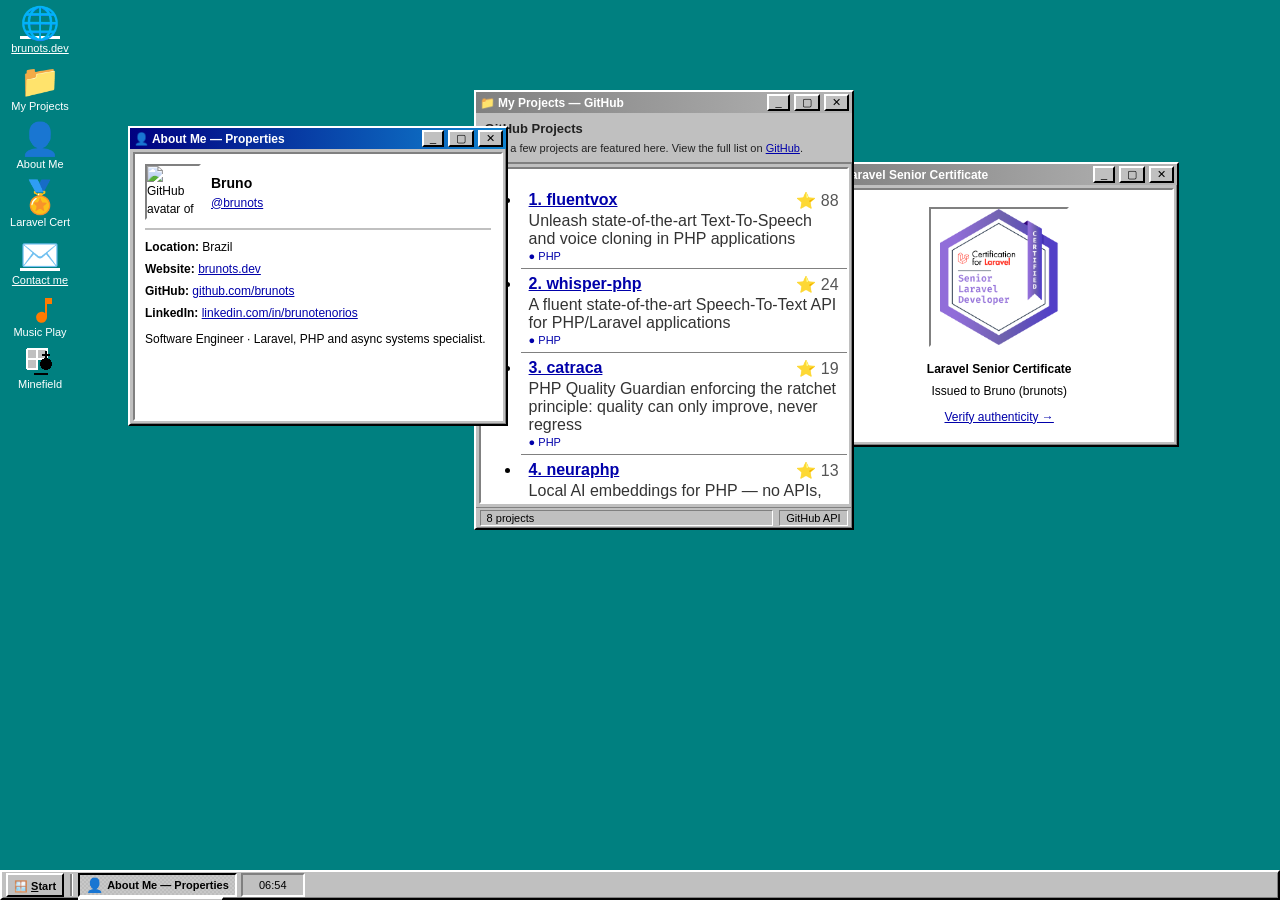
==== index.html @ 92cc2251 "Add Win98-style CSS for consistent theming across pages" ====
<!DOCTYPE html>
<html lang="en">
<head>
  <meta charset="UTF-8" />
  <meta name="viewport" content="width=device-width, initial-scale=1.0" />

  <title>Bruno TS — Laravel Developer & Software Engineer | brunots.dev</title>

  <meta name="description" content="Bruno (brunots) — Software Engineer specialized in Laravel, async systems and PHP. A Windows 98 style portfolio with GitHub projects, the Laravel Senior certificate and the site brunots.dev." />
  <meta name="keywords" content="Bruno, brunots, brunots.dev, Laravel, PHP, Software Engineer, Laravel developer, Laravel Senior certificate, GitHub, async systems, fluentvox, whisper-php, catraca, neuraphp, Brazil" />
  <meta name="author" content="Bruno (brunots)" />
  <meta name="robots" content="index, follow, max-image-preview:large" />
  <meta name="theme-color" content="#008080" />
  <link rel="canonical" href="https://brunots.dev/" />

  <link rel="icon" type="image/webp" href="assets/images/favicon.webp" />
  <link rel="alternate" hreflang="en" href="https://brunots.dev/" />

  <!-- Open Graph -->
  <meta property="og:type" content="website" />
  <meta property="og:locale" content="en_US" />
  <meta property="og:site_name" content="brunots.dev" />
  <meta property="og:title" content="Bruno TS — Laravel Developer & Software Engineer" />
  <meta property="og:description" content="Software Engineer specialized in Laravel and PHP. GitHub projects, the Laravel Senior certificate and the site brunots.dev, in a Windows 98 style portfolio." />
  <meta property="og:url" content="https://brunots.dev/" />
  <meta property="og:image" content="https://brunots.dev/assets/images/badge-laravel-senior.png" />

  <!-- Twitter -->
  <meta name="twitter:card" content="summary_large_image" />
  <meta name="twitter:title" content="Bruno TS — Laravel Developer & Software Engineer" />
  <meta name="twitter:description" content="Software Engineer specialized in Laravel and PHP. Laravel Senior certificate and GitHub projects." />
  <meta name="twitter:image" content="https://brunots.dev/assets/images/badge-laravel-senior.png" />

  <script type="application/ld+json">
  {
    "@context": "https://schema.org",
    "@type": "Person",
    "name": "Bruno",
    "alternateName": "brunots",
    "url": "https://brunots.dev/",
    "image": "https://avatars.githubusercontent.com/u/1450085?v=4",
    "jobTitle": "Software Engineer",
    "address": { "@type": "PostalAddress", "addressCountry": "BR" },
    "sameAs": [
      "https://github.com/brunots",
      "https://brunots.dev/"
    ],
    "knowsAbout": ["Laravel", "PHP", "JavaScript", "Software Engineering", "Async Systems"],
    "hasCredential": {
      "@type": "EducationalOccupationalCredential",
      "name": "Laravel Senior Certificate",
      "url": "https://verifier.certificationforlaravel.org/1c0b7ea2-89ac-4351-a58b-c399556e9839",
      "credentialCategory": "professional"
    }
  }
  </script>

  <script type="application/ld+json">
  {
    "@context": "https://schema.org",
    "@type": "WebSite",
    "name": "brunots.dev",
    "url": "https://brunots.dev/",
    "author": { "@type": "Person", "name": "Bruno", "alternateName": "brunots" }
  }
  </script>

  <script type="application/ld+json">
  {
    "@context": "https://schema.org",
    "@type": "ItemList",
    "name": "GitHub Projects by Bruno (brunots)",
    "itemListElement": [
      { "@type": "ListItem", "position": 1, "item": { "@type": "SoftwareSourceCode", "name": "fluentvox", "url": "https://github.com/b7s/fluentvox", "description": "Unleash state-of-the-art Text-To-Speech and voice cloning in PHP applications", "programmingLanguage": "PHP" } },
      { "@type": "ListItem", "position": 2, "item": { "@type": "SoftwareSourceCode", "name": "fluentcut", "url": "https://github.com/b7s/fluentcut", "description": "Craft and compose videos programmatically in PHP with an elegant fluent API", "programmingLanguage": "PHP" } },
      { "@type": "ListItem", "position": 3, "item": { "@type": "SoftwareSourceCode", "name": "fluentvision", "url": "https://github.com/b7s/fluentvision", "description": "Fluent API package providing a unified interface to two object detection backends", "programmingLanguage": "PHP" } },
      { "@type": "ListItem", "position": 4, "item": { "@type": "SoftwareSourceCode", "name": "whisper-php", "url": "https://github.com/b7s/whisper-php", "description": "A fluent state-of-the-art Speech-To-Text API for PHP/Laravel applications", "programmingLanguage": "PHP" } },
      { "@type": "ListItem", "position": 5, "item": { "@type": "SoftwareSourceCode", "name": "catraca", "url": "https://github.com/b7s/catraca", "description": "PHP Quality Guardian enforcing the ratchet principle: quality can only improve, never regress", "programmingLanguage": "PHP" } },
      { "@type": "ListItem", "position": 6, "item": { "@type": "SoftwareSourceCode", "name": "zenith", "url": "https://github.com/b7s/zenith", "description": "Zenith - a Rust project by b7s", "programmingLanguage": "Rust" } },
      { "@type": "ListItem", "position": 7, "item": { "@type": "SoftwareSourceCode", "name": "skill-laravel-statecraft", "url": "https://github.com/b7s/skill-laravel-statecraft", "description": "Laravel backend skill enforcing bounded contexts, state machines and job orchestration", "programmingLanguage": "PHP" } },
      { "@type": "ListItem", "position": 8, "item": { "@type": "SoftwareSourceCode", "name": "neuraphp", "url": "https://github.com/b7s/neuraphp", "description": "Local AI embeddings for PHP - no APIs, no subscriptions, no external services", "programmingLanguage": "PHP" } }
    ]
  }
  </script>

  <link rel="stylesheet" href="assets/styles/win98.css" />
  <script src="https://unpkg.com/@tailwindcss/browser@4"></script>

  <style>
    html, body {
      margin: 0;
      height: 100%;
      font-family: "Pixelated MS Sans Serif", "MS Sans Serif", Tahoma, Geneva, sans-serif;
      background: var(--c-desktop);
      overflow: hidden;
      -webkit-font-smoothing: none;
      user-select: none;
      -webkit-user-select: none;
      -moz-user-select: none;
      -ms-user-select: none;
    }
    /* Allow text selection only inside actual readable content windows
       (e.g. About Me properties, Projects list, credits). */
    .allow-select, .allow-select * {
      user-select: text !important;
      -webkit-user-select: text !important;
    }

    
    .title-bar {
      background: linear-gradient(90deg, var(--c-title), var(--c-title-grad));
      color: #fff;
      padding: 2px 3px 2px 4px;
      display: flex;
      align-items: center;
      gap: 4px;
      font-weight: 700;
      font-size: 12px;
      cursor: grab;
      -webkit-user-select: none;
      -moz-user-select: none;
      -ms-user-select: none;
      user-select: none;
    }
    .title-bar:active { cursor: grabbing; }
    .title-bar.inactive { background: linear-gradient(90deg, #808080, #b5b5b5); }

    .title-bar .win98-btn {
      padding: 1px 6px;
    }

    .window {
      position: absolute;
      background: var(--c-face);
      min-width: 220px;
      display: flex;
      flex-direction: column;
    }
    /* While the user drags the title bar, free the iframe from pointer events
       so its contents (e.g. Minefield board) don't cause expensive repaints. */
    .window.dragging iframe { pointer-events: none; }
    .window.dragging { will-change: transform; }
    /* Promote heavy iframes (boards / players) to their own GPU layer
       so the browser can cache them as a bitmap during window drag. */
    iframe { background: transparent; }

    .taskbar-btn.active {
      border-color: var(--c-face-darker) var(--c-face-light) var(--c-face-light) var(--c-face-darker);
      background: repeating-conic-gradient(#bdbdbd 0% 25%, #c8c8c8 0% 50%) 0 / 4px 4px;
      font-weight: 700;
    }

    .desktop-icon {
      width: 80px;
      color: #fff;
      text-align: center;
      font-size: 11px;
      cursor: pointer;
      padding: 4px;
      user-select: none;
      display: flex;
      flex-direction: column;
      align-items: center;
    }
    .desktop-icon > div {
      display: flex;
      justify-content: center;
      width: 100%;
    }
    .desktop-icon svg, .desktop-icon img { display: block; margin: 0 auto; }
    .desktop-icon:hover { background: rgba(0,0,128,0.4); outline: 1px dotted #fff; }
    .desktop-icon:focus { background: rgba(0,0,128,0.5); outline: 1px dotted #fff; }

    .start-menu {
      position: absolute;
      bottom: 30px; left: 2px;
      width: 220px;
      z-index: 9999;
      display: none;
    }
    .start-menu.open { display: flex; flex-direction: row; }
    .start-menu-title {
      width: 28px;
      flex-shrink: 0;
      background: linear-gradient(0deg, #1084d0, #000080);
      color: #fff;
      font-weight: 700;
      font-size: 13px;
      letter-spacing: 1px;
      writing-mode: vertical-rl;
      transform: rotate(180deg);
      display: flex;
      align-items: center;
      justify-content: center;
    }
    .start-menu .p-1 { padding: 4px 0; }
    .start-menu .win98-btn { box-sizing: border-box; }

    .start-menu .win98-btn {
      display: block;
      width: 100%;
      text-align: left;
      margin-bottom: 2px;
      padding: 6px 14px;
    }
    .start-menu .win98-btn:active {
      padding: 7px 13px 5px 15px;
    }

    /* Programs submenu (Win98-style fly-out) */
    .start-menu-programs {
      position: relative;
    }
    .start-menu-submenu {
      position: absolute;
      left: 100%;
      top: -4px;
      min-width: 170px;
      background: #c0c0c0;
      padding: 4px;
      display: none;
      z-index: 10001;
      margin-left: 2px;
    }
    .start-menu-submenu.open { display: block; }
    .start-menu-submenu .win98-btn { padding: 6px 14px; }
    .start-menu-submenu .win98-btn:active { padding: 7px 13px 5px 15px; }
    .start-menu-programs[aria-expanded="true"] {
      background: #000080;
      color: #fff;
    }
    .start-menu-programs[aria-expanded="true"] span { color: #fff; }

    .status-bar {
      border-top: 1px solid var(--c-face-dark);
      padding: 2px 4px;
      font-size: 11px;
      display: flex;
      gap: 6px;
      -webkit-user-select: none;
      -moz-user-select: none;
      -ms-user-select: none;
      user-select: none;
    }
    .status-cell {
      border: 1px solid;
      border-color: var(--c-face-dark) var(--c-face-light) var(--c-face-light) var(--c-face-dark);
      padding: 1px 6px;
      background: var(--c-face);
    }

    .proj-row { border-bottom: 1px solid var(--c-face-dark); }
    .proj-row:last-child { border-bottom: 0; }

    .link-blue { color: #0000aa; text-decoration: underline; }

    ::-webkit-scrollbar { width: 16px; height: 16px; }
    ::-webkit-scrollbar-track { background: #dfdfdf; }
    ::-webkit-scrollbar-thumb {
      background: var(--c-face);
      border: 2px solid;
      border-color: var(--c-face-light) var(--c-face-darker) var(--c-face-darker) var(--c-face-light);
    }

    /* SEO / accessibility: keep real content readable for crawlers */
    .sr-only {
      position: absolute; width: 1px; height: 1px; padding: 0; margin: -1px;
      overflow: hidden; clip: rect(0,0,0,0); white-space: nowrap; border: 0;
    }
  </style>
</head>

<body>
  <!-- ============ SEO H1 / descriptive content (visible, crawlers love it) ============ -->
  <header class="sr-only">
    <h1>Bruno — Laravel Developer & Software Engineer (brunots)</h1>
    <p>
      Bruno, also known as brunots, is a Software Engineer based in Brazil,
      specialized in Laravel, PHP and async systems. This portfolio, inspired by Windows 98,
      brings together his GitHub projects, his Laravel Senior certificate and the site brunots.dev.
    </p>
  </header>

  <!-- ============ DESKTOP ============ -->
  <main id="desktop" class="absolute inset-0 overflow-hidden select-none" aria-label="Área de trabalho">

    <!-- Desktop icons -->
    <div class="absolute top-2 left-2 flex flex-col gap-2">
      <a class="desktop-icon" href="https://brunots.dev/" target="_blank" rel="noopener" aria-label="Open brunots.dev">
        <div style="font-size:32px">🌐</div>
        <div>brunots.dev</div>
      </a>
      <div class="desktop-icon" tabindex="0" data-open="win-projects" role="button" aria-label="Open my projects">
        <div style="font-size:32px">📁</div>
        <div>My Projects</div>
      </div>
      <div class="desktop-icon" tabindex="0" data-open="win-about" role="button" aria-label="Open about me">
        <div style="font-size:32px">👤</div>
        <div>About Me</div>
      </div>
      <div class="desktop-icon" tabindex="0" data-open="win-cert" role="button" aria-label="Open Laravel certificate">
        <div style="font-size:32px">🏅</div>
        <div>Laravel Cert</div>
      </div>
      <a class="desktop-icon" href="mailto:me@brunots.dev" aria-label="Contact me">
        <div style="font-size:32px">✉️</div>
        <div>Contact me</div>
      </a>
      <div class="desktop-icon" tabindex="0" data-open="win-winamp" role="button" aria-label="Open Music Play">
        <div><svg width="32" height="32" viewBox="0 0 32 32" xmlns="http://www.w3.org/2000/svg" aria-hidden="true"><path fill="#ff7a00" d="M21 4v15.07A5.5 5.5 0 1 0 23 23V10h5V4z"/></svg></div>
        <div>Music Play</div>
      </div>
      <div class="desktop-icon" tabindex="0" data-open="win-minefield" role="button" aria-label="Open Minefield">
        <div><svg width="32" height="32" viewBox="0 0 32 32" xmlns="http://www.w3.org/2000/svg" aria-hidden="true" shape-rendering="crispEdges"><rect x="3" y="3" width="10" height="10" fill="#c0c0c0" stroke="#fff" stroke-width="2" stroke-linejoin="bevel"/><rect x="3" y="13" width="10" height="10" fill="#c0c0c0" stroke="#fff" stroke-width="2" stroke-linejoin="bevel"/><rect x="13" y="3" width="10" height="10" fill="#c0c0c0" stroke="#fff" stroke-width="2" stroke-linejoin="bevel"/><circle cx="22" cy="18" r="6" fill="#000"/><path d="M22 6v6m-3-3h6M11 28h12" stroke="#000" stroke-width="2" stroke-linecap="square" fill="none"/></svg></div>
        <div>Minefield</div>
      </div>
    </div>

    <!-- ============ WINDOW: About ============ -->
    <section class="window bevel-out" id="win-about" style="left:10%; top:14%; width:380px; height:300px; z-index:13;" aria-label="About me">
      <div class="title-bar">
        <span style="margin-right:auto">👤 About Me — Properties</span>
        <button class="win98-btn" data-act="min" aria-label="Minimize">_</button>
        <button class="win98-btn" data-act="max" aria-label="Maximize">▢</button>
        <button class="win98-btn" data-act="close" aria-label="Close">✕</button>
      </div>
      <div class="bevel-sunken" style="flex:1; margin:3px; overflow:auto; background:#fff; padding:10px; font-size:12px; line-height:1.5;">
        <div style="display:flex; gap:10px; align-items:center;">
          <img src="https://avatars.githubusercontent.com/u/1450085?v=4" alt="GitHub avatar of Bruno (brunots)" width="56" height="56" class="bevel-in" style="background:#fff;" />
          <div>
            <strong style="font-size:14px;">Bruno</strong><br>
            <span class="link-blue">@brunots</span>
          </div>
        </div>
        <hr class="bevel-in" style="border:0; height:2px; margin:8px 0;">
        <p style="margin:4px 0;"><strong>Location:</strong> Brazil</p>
        <p style="margin:4px 0;"><strong>Website:</strong> <a class="link-blue" href="https://brunots.dev/" target="_blank" rel="noopener">brunots.dev</a></p>
        <p style="margin:4px 0;"><strong>GitHub:</strong> <a class="link-blue" href="https://github.com/brunots" target="_blank" rel="noopener">github.com/brunots</a></p>
        <p style="margin:4px 0;"><strong>LinkedIn:</strong> <a class="link-blue" href="https://www.linkedin.com/in/brunotenorios/" target="_blank" rel="noopener">linkedin.com/in/brunotenorios</a></p>
        <p style="margin:8px 0 0;">Software Engineer · Laravel, PHP and async systems specialist.</p>
      </div>
    </section>

    <!-- ============ WINDOW: Projects ============ -->
    <section class="window bevel-out" id="win-projects" style="left:37%; top:10%; width:380px; height:440px; z-index:12;" aria-label="My GitHub projects">
      <div class="title-bar">
        <span style="margin-right:auto">📁 My Projects — GitHub</span>
        <button class="win98-btn" data-act="min" aria-label="Minimize">_</button>
        <button class="win98-btn" data-act="max" aria-label="Maximize">▢</button>
        <button class="win98-btn" data-act="close" aria-label="Close">✕</button>
      </div>
      <div style="padding:6px 9px; border-bottom:2px solid var(--c-face-dark); background:var(--c-face); color:#222;">
        <strong style="font-size:13px;">GitHub Projects</strong>
        <p style="margin:4px 0 0; font-size:11px; line-height:1.4;">Only a few projects are featured here. View the full list on <a class="link-blue" href="https://github.com/b7s" target="_blank" rel="noopener">GitHub</a>.</p>
      </div>
      <div class="bevel-sunken" style="flex:1; margin:3px; overflow:auto; background:#fff;">
        <ul id="project-list" class="list-none m-0 p-0 text-[12px]"></ul>
      </div>
      <div class="status-bar">
        <span class="status-cell" style="flex:1" id="proj-count">Loading…</span>
        <span class="status-cell">GitHub API</span>
      </div>
    </section>

    <!-- ============ WINDOW: Laravel Certificate ============ -->
    <section class="window bevel-out" id="win-cert" style="left:64%; top:18%; width:360px; height:285px; z-index:11;" aria-label="Laravel Senior Certificate">
      <div class="title-bar">
        <span style="margin-right:auto">🏅 Laravel Senior Certificate</span>
        <button class="win98-btn" data-act="min" aria-label="Minimize">_</button>
        <button class="win98-btn" data-act="max" aria-label="Maximize">▢</button>
        <button class="win98-btn" data-act="close" aria-label="Close">✕</button>
      </div>
      <div class="bevel-sunken" style="flex:1; margin:3px; overflow:auto; background:#fff; padding:10px; display:flex; flex-direction:column; align-items:center; justify-content:center; text-align:center; font-size:12px;">
        <a href="https://verifier.certificationforlaravel.org/1c0b7ea2-89ac-4351-a58b-c399556e9839" target="_blank" rel="noopener" title="Verify Laravel Senior certificate">
          <img src="assets/images/badge-laravel-senior.png" alt="Laravel Senior Certificate badge for Bruno (brunots)" width="140" class="bevel-in" style="background:#fff; margin-bottom:8px;" />
        </a>
        <p style="margin:4px 0;"><strong>Laravel Senior Certificate</strong></p>
        <p style="margin:4px 0;">Issued to Bruno (brunots)</p>
        <p style="margin:8px 0 0;"><a class="link-blue" href="https://verifier.certificationforlaravel.org/1c0b7ea2-89ac-4351-a58b-c399556e9839" target="_blank" rel="noopener">Verify authenticity →</a></p>
      </div>
    </section>

    <!-- ============ WINDOW: Music Play (iframe loaded lazily on first open) ============ -->
    <section class="window bevel-out" id="win-winamp" style="left:12%; top:40%; width:295px; height:380px; z-index:10; display:none;" aria-label="Music Play player">
      <div class="title-bar">
        <span style="margin-right:auto; display:flex; align-items:center; gap:5px;"><svg width="14" height="14" viewBox="0 0 32 32" xmlns="http://www.w3.org/2000/svg" aria-hidden="true" style="flex:0 0 auto;"><path fill="#ff7a00" d="M21 4v15.07A5.5 5.5 0 1 0 23 23V10h5V4z"/></svg> Music Play</span>
        <button class="win98-btn" data-act="pl" aria-label="Toggle playlist">≡</button>
        <button class="win98-btn" data-act="min" aria-label="Minimize">_</button>
        <button class="win98-btn" data-act="max" aria-label="Maximize">▢</button>
        <button class="win98-btn" data-act="close" aria-label="Close">✕</button>
      </div>
      <div class="bevel-sunken" style="flex:1; margin:3px; overflow:hidden; background:#2a2a2a; padding:0;">
        <iframe id="winamp-iframe"
                src="about:blank"
                width="100%" height="100%"
                style="border:0; display:block; background:#2a2a2a;"
                title="Music Play"
                loading="lazy"
                allow="autoplay"></iframe>
      </div>
    </section>

    <!-- ============ WINDOW: Minefield (iframe loaded lazily on first open) ============ -->
    <section class="window bevel-out" id="win-minefield" style="left:30%; top:18%; width:280px; height:360px; z-index:9; display:none;" aria-label="Minefield game">
      <div class="title-bar">
        <span style="margin-right:auto; display:flex; align-items:center; gap:5px;">
          <svg width="14" height="14" viewBox="0 0 32 32" xmlns="http://www.w3.org/2000/svg" aria-hidden="true" style="flex:0 0 auto;" shape-rendering="crispEdges">
            <rect x="2" y="2" width="9" height="9" fill="#c0c0c0" stroke="#fff" stroke-width="1.5" stroke-linejoin="bevel"/>
            <rect x="2" y="11" width="9" height="9" fill="#c0c0c0" stroke="#fff" stroke-width="1.5" stroke-linejoin="bevel"/>
            <rect x="11" y="2" width="9" height="9" fill="#c0c0c0" stroke="#fff" stroke-width="1.5" stroke-linejoin="bevel"/>
            <circle cx="21" cy="15" r="5" fill="#000"/>
            <path d="M21 5v5m-2.5-2.5h5" stroke="#000" stroke-width="1.5" stroke-linecap="square" fill="none"/>
          </svg>
          Minefield
        </span>
        <button class="win98-btn" data-act="min" aria-label="Minimize">_</button>
        <button class="win98-btn" data-act="max" aria-label="Maximize">▢</button>
        <button class="win98-btn" data-act="close" aria-label="Close">✕</button>
      </div>
      <div class="bevel-sunken" style="flex:1; margin:3px; overflow:auto; background:#c0c0c0; padding:0; display:flex; align-items:stretch; justify-content:flex-start;">
        <iframe id="minefield-iframe"
                src="about:blank"
                width="100%"
                height="100%"
                style="border:0; display:block; background:#c0c0c0; flex:1 1 auto; min-width:100%; min-height:100%;"
                title="Minefield"
                loading="lazy"></iframe>
      </div>
    </section>

    <!-- ============ START MENU ============ -->
    <nav class="start-menu bevel-out" id="startMenu" aria-label="Start menu">
      <div class="start-menu-title">BrunoTS</div>
      <div class="p-1" style="position:relative;">
        <a class="win98-btn" style="display:block; width:100%; text-align:left; margin-bottom:2px; text-decoration:none; color:#000;" href="https://brunots.dev/" target="_blank" rel="noopener">🌐 brunots.dev</a>
        <button class="win98-btn" style="display:block; width:100%; text-align:left; margin-bottom:2px;" data-open="win-projects">📁 My Projects</button>
        <button class="win98-btn" style="display:block; width:100%; text-align:left; margin-bottom:2px;" data-open="win-about">👤 About Me</button>
        <button class="win98-btn" style="display:block; width:100%; text-align:left; margin-bottom:2px;" data-open="win-cert">🏅 Laravel Cert</button>

        <!-- Programs entry: reveals submenu on hover/click -->
        <button class="win98-btn start-menu-programs" id="programsBtn" type="button" aria-haspopup="true" aria-expanded="false">
          <span style="display:flex; align-items:center; justify-content:space-between; width:100%;">
            <span>📂 Programs</span>
            <span aria-hidden="true" style="margin-left:14px;">▶</span>
          </span>
        </button>
        <div class="start-menu-submenu bevel-out" id="programsSubmenu" role="menu">
          <button class="win98-btn" role="menuitem" data-open="win-winamp" style="display:block; width:100%; text-align:left; margin-bottom:2px; color:#000;" >
            <span style="display:inline-flex; align-items:center; gap:6px;">
              <svg width="12" height="12" viewBox="0 0 32 32" xmlns="http://www.w3.org/2000/svg" aria-hidden="true"><path fill="#ff7a00" d="M21 4v15.07A5.5 5.5 0 1 0 23 23V10h5V4z"/></svg>
              Music Play
            </span>
          </button>
          <button class="win98-btn" role="menuitem" data-open="win-minefield" style="display:block; width:100%; text-align:left; margin-bottom:2px; color:#000;">
            <span style="display:inline-flex; align-items:center; gap:6px;">
              <svg width="12" height="12" viewBox="0 0 32 32" xmlns="http://www.w3.org/2000/svg" aria-hidden="true" shape-rendering="crispEdges">
                <rect x="2" y="2" width="9" height="9" fill="#c0c0c0" stroke="#000" stroke-width="1.2" stroke-linejoin="bevel"/>
                <rect x="2" y="11" width="9" height="9" fill="#c0c0c0" stroke="#000" stroke-width="1.2" stroke-linejoin="bevel"/>
                <rect x="11" y="2" width="9" height="9" fill="#c0c0c0" stroke="#000" stroke-width="1.2" stroke-linejoin="bevel"/>
                <circle cx="21" cy="15" r="5" fill="#000"/>
                <path d="M21 5v5m-2.5-2.5h5" stroke="#000" stroke-width="1.2" fill="none"/>
              </svg>
              Minefield
            </span>
          </button>
        </div>

        <hr class="bevel-in" style="border:0; height:2px; margin:4px 0;">
        <a class="win98-btn" style="display:block; width:100%; text-align:left; text-decoration:none; color:#000;" href="https://github.com/brunots" target="_blank" rel="noopener">💻 GitHub</a>
        <a class="win98-btn" style="display:block; width:100%; text-align:left; text-decoration:none; color:#000;" href="https://brunots.dev/" target="_blank" rel="noopener">🔗 brunots.dev</a>
        <a class="win98-btn" style="display:block; width:100%; text-align:left; text-decoration:none; color:#000;" href="mailto:me@brunots.dev">✉️ Contact me</a>
      </div>
    </nav>
  </main>

  <!-- ============ TASKBAR ============ -->
  <footer class="bevel-out" style="position:fixed; bottom:0; left:0; right:0; height:30px; display:flex; align-items:center; gap:4px; padding:2px 4px; z-index:10000;">
    <button id="startBtn" class="win98-btn" style="font-weight:700; height:24px;">🪟 <u>S</u>tart</button>
    <div style="width:2px; height:22px; background:var(--c-face-dark); margin:0 2px; box-shadow:1px 0 0 var(--c-face-light);"></div>
    <div id="taskbar" class="flex gap-1 flex-1 overflow-hidden" style="height:24px;"></div>
    <div id="clock" class="bevel-in" style="height:24px; padding:0 8px; display:flex; align-items:center; font-size:11px; min-width:64px; justify-content:center;">--:--</div>
  </footer>

  <script>
    /* ===================== PROJECTS ARRAY (in order) ===================== */
    const PROJECTS = [
      { name: "fluentvox",              desc: "Unleash state-of-the-art Text-To-Speech and voice cloning in PHP applications", lang: "PHP", stars: 88, url: "https://github.com/b7s/fluentvox" },
      { name: "fluentcut",              desc: "Craft and compose videos programmatically in PHP with an elegant fluent API", lang: "PHP", stars: 7, url: "https://github.com/b7s/fluentcut" },
      { name: "fluentvision",           desc: "Fluent API package providing a unified interface to two object detection backends", lang: "PHP", stars: 5, url: "https://github.com/b7s/fluentvision" },
      { name: "whisper-php",            desc: "A fluent state-of-the-art Speech-To-Text API for PHP/Laravel applications", lang: "PHP", stars: 24, url: "https://github.com/b7s/whisper-php" },
      { name: "catraca",                desc: "PHP Quality Guardian enforcing the ratchet principle: quality can only improve, never regress", lang: "PHP", stars: 19, url: "https://github.com/b7s/catraca" },
      { name: "zenith",                 desc: "Zenith — a Rust project by b7s",        lang: "Rust",       stars: 1,  url: "https://github.com/b7s/zenith" },
      { name: "skill-laravel-statecraft", desc: "Laravel backend skill enforcing bounded contexts, state machines and job orchestration", lang: "Skill", stars: 1, url: "https://github.com/b7s/skill-laravel-statecraft" },
      { name: "neuraphp",               desc: "Local AI embeddings for PHP — no APIs, no subscriptions, no external services", lang: "PHP", stars: 13, url: "https://github.com/b7s/neuraphp" }
    ];

    (function renderProjects() {
      PROJECTS.sort((a, b) => b.stars - a.stars);
      const ul = document.getElementById("project-list");
      const frag = document.createDocumentFragment();
      PROJECTS.forEach((p, i) => {
        const li = document.createElement("li");
        li.className = "proj-row";
        li.style.padding = "6px 8px";
        li.innerHTML =
          '<div style="display:flex; justify-content:space-between; gap:8px;">' +
            '<a class="link-blue" href="' + p.url + '" target="_blank" rel="noopener" style="font-weight:700;">' + (i + 1) + '. ' + p.name + '</a>' +
            '<span style="white-space:nowrap; color:#555;">⭐ ' + p.stars + '</span>' +
          '</div>' +
          '<div style="color:#333; margin:2px 0;">' + p.desc + '</div>' +
          '<div style="color:#0000aa; font-size:11px;">● ' + p.lang + '</div>';
        frag.appendChild(li);
      });
      ul.appendChild(frag);
      document.getElementById("proj-count").textContent = PROJECTS.length + " projects";
    })();

    /* ===================== WINDOW MANAGER ===================== */
    let zTop = 100;
    const windows = Array.from(document.querySelectorAll(".window"));
    const taskbar = document.getElementById("taskbar");
    const taskButtons = {};

    function focusWindow(win) {
      windows.forEach(w => w.querySelector(".title-bar").classList.add("inactive"));
      win.style.zIndex = ++zTop;
      win.querySelector(".title-bar").classList.remove("inactive");
    }

    function makeTaskButton(win) {
      const titleEl = win.querySelector(".title-bar span");
      const titleRaw = titleEl ? titleEl.textContent.trim() : win.id;
      const titleIconSvg = titleEl?.querySelector("svg");

      const btn = document.createElement("button");
      btn.className = "win98-btn taskbar-btn active";
      btn.style.height = "24px";
      btn.style.maxWidth = "180px";
      btn.style.minWidth = "0";
      btn.style.overflow = "hidden";
      btn.style.whiteSpace = "nowrap";
      btn.style.textOverflow = "ellipsis";
      btn.style.flexShrink = "1";
      btn.style.display = "flex";
      btn.style.alignItems = "center";
      btn.style.gap = "4px";
      btn.style.padding = "0 6px";

      // Resolve the icon to show in three steps:
      //  (1) Inline SVG in the window's title bar (custom icons for Music Play / Minefield)
      //  (2) Match a desktop icon (.desktop-icon[data-open=…] or by aria-label) and clone its SVG
      //  (3) Use the leading emoji of the title as a text glyph
      let iconSvg = titleIconSvg;
      if (!iconSvg) {
        const desktopIcon = document.querySelector(`[data-open="${win.id}"] svg`)
                         ?? document.querySelector(`.desktop-icon[aria-label*="${win.id.replace(/^win-/, "")}" i] svg`);
        if (desktopIcon) iconSvg = desktopIcon;
      }
      if (iconSvg) {
        const ico = iconSvg.cloneNode(true);
        ico.setAttribute("width", "14");
        ico.setAttribute("height", "14");
        ico.style.flex = "0 0 auto";
        ico.querySelectorAll("[fill]").forEach(el => {
          // keep only synthetic-orange (#ff7a00) for the Music Play note
          if (el.getAttribute("fill") === "#ff7a00") return;
          el.setAttribute("fill", "#000");
        });
        ico.querySelectorAll("[stroke]").forEach(el => {
          if (el.getAttribute("stroke") === "#ff7a00") return;
          el.setAttribute("stroke", "#000");
        });
        btn.appendChild(ico);
      } else {
        // Emoji fallback: pick the leading emoji/extended-pictographic char
        const m = titleRaw.match(/[\u{1F300}-\u{1FAFF}\u{2600}-\u{27BF}\u{1F1E6}-\u{1F1FF}]/u);
        if (m) {
          const span = document.createElement("span");
          span.textContent = m[0];
          span.style.flex = "0 0 auto";
          span.style.fontSize = "14px";
          span.style.lineHeight = "1";
          btn.appendChild(span);
        }
      }

      // Text label — strip leading emoji + suffix like " — Properties"
      let label = titleRaw.replace(/^[\u{1F300}-\u{1FAFF}\u{2600}-\u{27BF}\u{1F1E6}-\u{1F1FF}]/u, "").trim();
      if (label.length > 24) label = label.slice(0, 22) + "…";
      const labelSpan = document.createElement("span");
      labelSpan.textContent = label;
      labelSpan.style.overflow = "hidden";
      labelSpan.style.textOverflow = "ellipsis";
      btn.appendChild(labelSpan);
      btn.setAttribute("aria-label", label);

      btn.addEventListener("click", () => {
        if (win.dataset.min === "1" || win.style.display === "none") {
          showWindow(win.id);
        } else {
          // minimize the window: hide it but keep its taskbar entry
          win.style.display = "none";
          win.dataset.min = "1";
          syncTaskButtons();
        }
      });
      taskButtons[win.id] = btn;
      taskbar.appendChild(btn);
    }

    function recycleTaskButton(winId) {
      // Remove the taskbar button for a hidden/closed window. Called on minimize or close.
      // Re-opening the window will recreate the button via ensureTaskButton().
      const btn = taskButtons[winId];
      if (btn && btn.parentNode) btn.parentNode.removeChild(btn);
      delete taskButtons[winId];
    }

    function ensureTaskButton(win) {
      // Reattach the taskbar entry if missing (for re-opens).
      if (taskButtons[win.id]) return taskButtons[win.id];
      makeTaskButton(win);
      return taskButtons[win.id];
    }

    function syncTaskButtons() {
      windows.forEach(w => {
        const btn = taskButtons[w.id];
        if (!btn) return; // recycled → nothing to highlight
        const hidden = w.style.display === "none" || w.dataset.min === "1";
        btn.classList.toggle("active", !hidden && w.style.zIndex == zTop);
      });
    }

    windows.forEach(win => {
      // Only create a taskbar entry for windows that start visible. Hidden windows
      // (e.g. Music Play, Minefield) will get their buttons created on first open.
      const startsVisible = getComputedStyle(win).display !== "none";
      if (startsVisible) makeTaskButton(win);

      const bar = win.querySelector(".title-bar");

      function toggleMax() {
        if (win.dataset.max === "1") {
          win.dataset.max = "0";
          win.style.left = win.dataset.ol; win.style.top = win.dataset.ot;
          win.style.width = win.dataset.ow; win.style.height = win.dataset.oh;
        } else {
          win.dataset.ol = win.style.left; win.dataset.ot = win.style.top;
          win.dataset.ow = win.style.width; win.dataset.oh = win.style.height;
          win.dataset.max = "1";
          win.style.left = "0px"; win.style.top = "0px";
          win.style.width = "100%"; win.style.height = "calc(100% - 30px)";
        }
        syncTaskButtons();
      }

      bar.addEventListener("dblclick", () => toggleMax());

      bar.addEventListener("mousedown", (e) => {
        if (e.target.closest(".win98-btn")) return;
        focusWindow(win);
        const rect = win.getBoundingClientRect();
        const offX = e.clientX - rect.left;
        const offY = e.clientY - rect.top;
        win.dataset.max = win.dataset.max || "0";

        // Switch the window to GPU-composited motion.
        // We promote to transform: translate3d while dragging to avoid
        // inducing layout/paint cycles on the iframe (very expensive for big boards).
        win.dataset.leftPre = rect.left;
        win.dataset.topPre  = rect.top;
        win.classList.add("dragging");

        function move(ev) {
          let x = ev.clientX - offX;
          let y = ev.clientY - offY;
          x = Math.max(0, Math.min(x, window.innerWidth - 40));
          y = Math.max(0, Math.min(y, window.innerHeight - 60));
          // transform-only motion while the user is holding the title bar
          win.style.left = "0px";
          win.style.top  = "0px";
          win.style.transform = `translate3d(${x}px, ${y}px, 0)`;
        }
        function up() {
          // Read final transform, then convert back to left/top for the next idle frame.
          const transform = win.style.transform;
          const m = /translate3d\(([-\d.]+)px,\s*([-\d.]+)px/.exec(transform);
          if (m) {
            win.style.left = m[1] + "px";
            win.style.top  = m[2] + "px";
          }
          win.style.transform = "";
          win.classList.remove("dragging");
          document.removeEventListener("mousemove", move);
          document.removeEventListener("mouseup", up);
        }
        document.addEventListener("mousemove", move);
        document.addEventListener("mouseup", up);
      });

      win.querySelectorAll(".win98-btn").forEach(b => {
        b.addEventListener("click", (e) => {
          e.stopPropagation();
          const act = b.dataset.act;
          if (act === "close") {
            if (win.id === "win-winamp") {
              // Real teardown: ask the player to stop & release, then drop the iframe.
              const ifr = document.getElementById("winamp-iframe");
              if (ifr.dataset.loaded === "1" && ifr.contentWindow) {
                ifr.contentWindow.postMessage({type:"winamp-shutdown"}, "*");
                // Replace with a blank iframe shortly after so the browser releases resources
                setTimeout(() => {
                  ifr.src = "about:blank";
                  ifr.dataset.loaded = "";
                }, 60);
              }
              // reset playlist toggle visual state if it was on
              const plBtn = win.querySelector('[data-act="pl"]');
              if (plBtn) plBtn.classList.remove("on");
            } else if (win.id === "win-minefield") {
              // Stop the in-iframe timer and drop the iframe.
              const ifr = document.getElementById("minefield-iframe");
              if (ifr.dataset.loaded === "1" && ifr.contentWindow) {
                ifr.contentWindow.postMessage({type:"minefield-shutdown"}, "*");
                setTimeout(() => {
                  ifr.src = "about:blank";
                  ifr.dataset.loaded = "";
                }, 60);
              }
            }
            win.style.display = "none";
            win.dataset.min = "1";
            recycleTaskButton(win.id);
          }
          else if (act === "min") {
            // Minimize: hide the window, but keep its taskbar entry so the user can restore.
            win.style.display = "none";
            win.dataset.min = "1";
            syncTaskButtons();
          }
          else if (act === "max") {
            toggleMax();
          } else if (act === "pl" && win.id === "win-winamp") {
            const ifr = document.getElementById("winamp-iframe");
            if (ifr.dataset.loaded === "1" && ifr.contentWindow) {
              ifr.contentWindow.postMessage({type:"winamp-toggle-playlist"}, "*");
              b.classList.toggle("on");
            }
          }
          syncTaskButtons();
        });
      });

      win.addEventListener("pointerdown", () => focusWindow(win));

      focusWindow(win);
    });

      // Bring to front in the requested order: Laravel Cert (back) → My Projects (middle) → About Me (front)
      focusWindow(document.getElementById("win-cert"));
      focusWindow(document.getElementById("win-projects"));
      focusWindow(document.getElementById("win-about"));

    /* ===================== RESPONSIVE / MOBILE LAYOUT ===================== */
    function setWin(id, l, t, w, h) {
      const el = document.getElementById(id);
      el.style.left = l; el.style.top = t; el.style.width = w; el.style.height = h;
    }
    function layoutForViewport() {
      if (window.innerWidth <= 640) {
        // Mobile: About Me on top, Projects below, Laravel minimized (full-width stack)
        setWin("win-about", "0px", "0px", "100%", "46%");
        setWin("win-projects", "0px", "46%", "100%", "54%");
        const cert = document.getElementById("win-cert");
        cert.style.display = "none"; cert.dataset.min = "1";
      } else {
        // Desktop: centered group
        setWin("win-about", "10%", "14%", "380px", "300px");
        setWin("win-projects", "37%", "10%", "380px", "440px");
        const cert = document.getElementById("win-cert");
        cert.style.display = "flex"; cert.dataset.min = "0";
      }
      syncTaskButtons();
    }
    layoutForViewport();
    window.addEventListener("resize", layoutForViewport);

    /* ===================== DESKTOP ICONS / START MENU ===================== */
    function showWindow(id) {
      const win = document.getElementById(id);
      win.style.display = "flex";
      win.dataset.min = "0";
      if (window.innerWidth <= 640 && id === "win-cert") {
        // On mobile, keep the original size but center it so it is not cut off
        const w = 360, h = 280;
        win.style.width = w + "px";
        win.style.height = h + "px";
        win.style.left = Math.max(0, (window.innerWidth - w) / 2) + "px";
        win.style.top = Math.max(0, (window.innerHeight - h - 30) / 2) + "px";
      }
      if (id === "win-winamp") {
        // Lazy-load the Music Play iframe only on first open to avoid overloading the browser
        const ifr = document.getElementById("winamp-iframe");
        if (ifr && ifr.dataset.loaded !== "1") {
          ifr.src = "winamp.html";
          ifr.dataset.loaded = "1";
        }
      }
      if (id === "win-minefield") {
        // Lazy-load the Minefield iframe only on first open
        const ifr = document.getElementById("minefield-iframe");
        if (ifr && ifr.dataset.loaded !== "1") {
          ifr.src = "minefield.html";
          ifr.dataset.loaded = "1";
        }
      }
      // Re-create the taskbar entry if this window was previously closed/minimized
      ensureTaskButton(win);
      focusWindow(win);
      syncTaskButtons();
    }

    function openWin(id) {
      showWindow(id);
    }

    document.querySelectorAll("[data-open]").forEach(el => {
      const id = el.dataset.open;
      el.addEventListener("click", () => openWin(id));
      el.addEventListener("dblclick", () => openWin(id));
      el.addEventListener("keydown", (e) => { if (e.key === "Enter") openWin(id); });
    });

    const startMenu = document.getElementById("startMenu");
    const startBtn = document.getElementById("startBtn");
    const programsBtn = document.getElementById("programsBtn");
    const programsSubmenu = document.getElementById("programsSubmenu");

    startBtn.addEventListener("click", (e) => {
      e.stopPropagation();
      startMenu.classList.toggle("open");
      if (!startMenu.classList.contains("open")) {
        programsSubmenu.classList.remove("open");
        programsBtn.setAttribute("aria-expanded", "false");
      }
    });
    document.addEventListener("click", () => {
      startMenu.classList.remove("open");
      programsSubmenu.classList.remove("open");
      programsBtn.setAttribute("aria-expanded", "false");
    });
    startMenu.addEventListener("click", (e) => e.stopPropagation());

    /* Programs submenu: open on hover/click, close on mouse leave (with a tiny grace period) */
    let programsHideTimer = 0;
    function showProgramsSubmenu() {
      clearTimeout(programsHideTimer);
      programsSubmenu.classList.add("open");
      programsBtn.setAttribute("aria-expanded", "true");
    }
    function scheduleHideProgramsSubmenu() {
      clearTimeout(programsHideTimer);
      programsHideTimer = setTimeout(() => {
        programsSubmenu.classList.remove("open");
        programsBtn.setAttribute("aria-expanded", "false");
      }, 180);
    }
    programsBtn.addEventListener("mouseenter", showProgramsSubmenu);
    programsBtn.addEventListener("mouseleave", scheduleHideProgramsSubmenu);
    programsSubmenu.addEventListener("mouseenter", () => clearTimeout(programsHideTimer));
    programsSubmenu.addEventListener("mouseleave", scheduleHideProgramsSubmenu);
    programsBtn.addEventListener("click", (e) => {
      e.stopPropagation();
      const isOpen = programsSubmenu.classList.contains("open");
      if (isOpen) {
        programsSubmenu.classList.remove("open");
        programsBtn.setAttribute("aria-expanded", "false");
      } else {
        showProgramsSubmenu();
      }
    });

    /* Clicking a submenu app closes the start menu after open */
    programsSubmenu.querySelectorAll("[data-open]").forEach(btn => {
      btn.addEventListener("click", () => {
        programsSubmenu.classList.remove("open");
        programsBtn.setAttribute("aria-expanded", "false");
        startMenu.classList.remove("open");
      });
    });

    /* ===================== MINEFIELD → HOST RESIZE ===================== */
    // The Minefield iframe asks us to resize the window to fit the board.
    // On desktop we grow the window (clamped to the viewport). On mobile we
    // keep a compact window and let the iframe scroll instead.
    window.addEventListener("message", (e) => {
      if (!e.data || e.data.type !== "minefield-resize") return;
      const win = document.getElementById("win-minefield");
      if (!win || win.style.display === "none") return;
      const isMobile = window.innerWidth <= 640;
      const TASKBAR = 30, MARGIN = 6, TITLE = 18;

      let w, h;
      if (isMobile) {
        // Compact fixed window; iframe scrolls for larger boards.
        w = Math.min(280, window.innerWidth - MARGIN * 2);
        h = Math.min(360, window.innerHeight - TASKBAR - MARGIN * 2);
      } else {
        // Desktop: grow the window to fit. Add buffers so the iframe never
        // tips into internal scrolling (window chrome + footer + paddings).
        w = Math.min(e.data.width + 50, window.innerWidth - MARGIN * 2);
        h = Math.min(e.data.height + 60, window.innerHeight - TASKBAR - MARGIN * 2);
      }
      win.style.width  = Math.max(200, w) + "px";
      win.style.height = Math.max(220, h) + "px";
    });

    /* ===================== CLOCK ===================== */
    function tick() {
      const d = new Date();
      const h = String(d.getHours()).padStart(2, "0");
      const m = String(d.getMinutes()).padStart(2, "0");
      document.getElementById("clock").textContent = h + ":" + m;
    }
    /* ===================== BLOCK RIGHT-CLICK ===================== */
    document.addEventListener("contextmenu", (e) => e.preventDefault());

    tick(); setInterval(tick, 1000);
  </script>
</body>
</html>
---- assets/styles/win98.css ----
:root {
  --c-face: #c0c0c0;
  --c-face-light: #ffffff;
  --c-face-dark: #808080;
  --c-face-darker: #000000;
  --c-desktop: #008080;
  --c-title: #000080;
  --c-title-grad: #1084d0;
}

* { box-sizing: border-box; }

.bevel-out {
  border: 2px solid;
  border-color: var(--c-face-light) var(--c-face-darker) var(--c-face-darker) var(--c-face-light);
  box-shadow: inset 1px 1px 0 var(--c-face), inset -1px -1px 0 var(--c-face-dark);
  background: var(--c-face);
}
.bevel-in {
  border: 2px solid;
  border-color: var(--c-face-dark) var(--c-face-light) var(--c-face-light) var(--c-face-dark);
  background: var(--c-face);
}
.bevel-sunken {
  border: 2px solid;
  border-color: var(--c-face-dark) var(--c-face-light) var(--c-face-light) var(--c-face-dark);
  background: #fff;
}
.win98-btn {
  min-width: 18px;
  padding: 6px;
  font-size: 11px;
  line-height: 1;
  cursor: pointer;
  user-select: none;
  border: 2px solid;
  border-color: var(--c-face-light) var(--c-face-darker) var(--c-face-darker) var(--c-face-light);
  background: var(--c-face);
}
.win98-btn:active {
  border-color: var(--c-face-darker) var(--c-face-light) var(--c-face-light) var(--c-face-darker);
  padding: 2px 5px 0 7px;
}
.win98-btn:disabled,
.win98-btn[disabled],
.win98-btn.disabled {
  cursor: default !important;
  color: var(--c-face-dark) !important;
  text-shadow: 1px 1px 0 var(--c-face-light) !important;
  border-color: var(--c-face-dark) var(--c-face-light) var(--c-face-light) var(--c-face-dark) !important;
  background: var(--c-face) !important;
  pointer-events: none;
}
.win98-btn:disabled:active,
.win98-btn[disabled]:active,
.win98-btn.disabled:active {
  padding: 6px !important;
  border-color: var(--c-face-dark) var(--c-face-light) var(--c-face-light) var(--c-face-dark) !important;
}
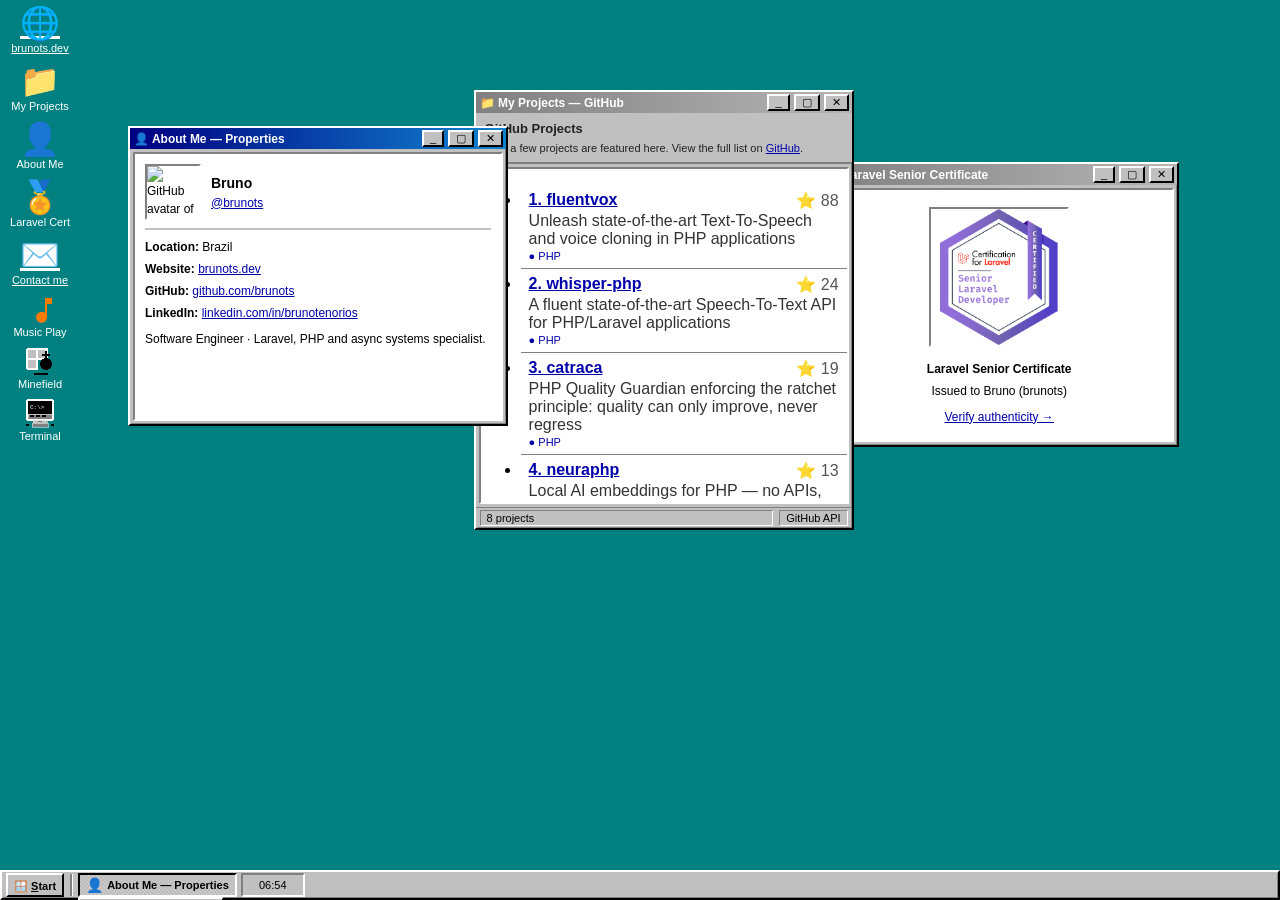
==== commit 88d5a0e9: "Add DOS terminal app with BSOD, boot sequence, ping command, auto-focus" ====
--- a/index.html
+++ b/index.html
@@ -144,6 +144,137 @@
        so the browser can cache them as a bitmap during window drag. */
     iframe { background: transparent; }
 
+    /* BSOD overlay — full desktop, shown when Terminal triggers a fatal exception */
+    #bsod {
+      display: none;
+      position: fixed;
+      top: 0; left: 0; right: 0; bottom: 0;
+      background: #0000aa;
+      z-index: 100000;
+      padding: 10% 8% 4%;
+      font-family: "Courier New", "Lucida Console", "Liberation Mono", monospace;
+      font-size: 16px;
+      line-height: 1.3;
+      color: #fff;
+      cursor: default;
+      user-select: none;
+      -webkit-font-smoothing: none;
+      -moz-osx-font-smoothing: unset;
+    }
+    #bsod.visible { display: block; }
+    #bsod:focus { outline: none; }
+    @keyframes bsodBlink { 50% { opacity: 0; } }
+    #bsod-cur {
+      display: inline-block;
+      animation: bsodBlink 1s step-end infinite;
+    }
+    @media (max-width: 640px) {
+      #bsod { padding: 6% 4% 3%; font-size: 13px; }
+    }
+
+    /* Boot screen overlay (BIOS POST + BunOS loading) */
+    #boot-screen {
+      display: none;
+      position: fixed;
+      top: 0; left: 0; right: 0; bottom: 0;
+      background: #000;
+      z-index: 100001;
+      cursor: default;
+      user-select: none;
+      font-family: "Courier New", "Lucida Console", "Liberation Mono", monospace;
+      -webkit-font-smoothing: none;
+      -moz-osx-font-smoothing: unset;
+    }
+    #boot-screen.visible { display: block; }
+
+    #boot-phase1 {
+      display: none;
+      padding: 3% 5%;
+      position: relative;
+    }
+    #boot-phase1.visible { display: flex; flex-direction: column; align-items: center; }
+    #boot-phase1-inner {
+      width: 100%;
+      max-width: 1024px;
+      font-family: serif;
+      display: flex;
+      flex-direction: row;
+      align-items: flex-start;
+      gap: 24px;
+    }
+    #boot-phase1 .synergy {
+      width: 220px;
+      height: auto;
+      flex-shrink: 0;
+      image-rendering: auto;
+    }
+    #boot-post-text {
+      margin: 0;
+      font: inherit;
+      color: #c0c0c0;
+      flex: 1;
+      background: transparent;
+      white-space: pre-wrap;
+      word-break: break-all;
+      line-height: 1.4;
+    }
+
+    #boot-phase2 {
+      display: none;
+      position: absolute;
+      top: 0; left: 0; right: 0; bottom: 0;
+      flex-direction: column;
+      align-items: center;
+      justify-content: center;
+      color: #fff;
+      background: #000;
+    }
+    #boot-phase2.visible { display: flex; }
+    #boot-logo {
+      margin-bottom: 32px;
+      display: flex;
+      align-items: center;
+      justify-content: center;
+    }
+    #boot-logo img {
+      display: block;
+      width: 96px;
+      height: 96px;
+    }
+    #boot-subtext {
+      font-size: 14px;
+      color: #808080;
+      margin-bottom: 20px;
+    }
+    #boot-progress-track {
+      width: 240px;
+      height: 16px;
+      background: #000;
+      border: 2px solid #808080;
+      border-color: #fff #808080 #808080 #fff;
+      padding: 1px;
+    }
+    #boot-progress-bar {
+      height: 100%;
+      width: 0%;
+      background: repeating-conic-gradient(#0000aa 0% 25%, #0000cc 0% 50%) 0 / 4px 4px;
+      transition: width 0.3s linear;
+    }
+
+    #boot-screen.fade-out {
+      opacity: 0;
+      transition: opacity 0.3s ease-out;
+    }
+
+    @media (max-width: 640px) {
+      #boot-logo { margin-bottom: 20px; }
+      #boot-logo img { width: 48px; height: 48px; }
+      #boot-phase1 { padding: 4% 3%; font-size: 12px; }
+      #boot-phase1 .synergy { width: 120px; margin-bottom: 16px; }
+      #boot-progress-track { width: 160px; height: 14px; }
+      #boot-phase1 { padding: 4% 3%; font-size: 12px; }
+    }
+
     .taskbar-btn.active {
       border-color: var(--c-face-darker) var(--c-face-light) var(--c-face-light) var(--c-face-darker);
       background: repeating-conic-gradient(#bdbdbd 0% 25%, #c8c8c8 0% 50%) 0 / 4px 4px;
@@ -271,6 +402,42 @@
 </head>
 
 <body>
+  <!-- ============ BSOD OVERLAY (full desktop, triggered by Terminal fatal exception) ============ -->
+  <div id="bsod" tabindex="-1"><pre id="bsod-text" style="margin:0; font:inherit; color:inherit; background:transparent; white-space:pre-wrap; word-break:break-all;">
+BunOS
+
+
+A fatal exception 0E has occurred at 0028:C0011E36
+in VXD VMM(01) + 00000E36. The current application
+will be terminated.
+
+*  Press any key to terminate the current application.
+*  Press CTRL+ALT+DEL again to restart your computer.
+   You will lose any unsaved information in all
+   applications.
+
+
+
+Press any key to continue <span id="bsod-cur">_</span></pre>
+  </div>
+
+  <!-- ============ BOOT SCREEN (BIOS POST + BunOS loading, triggered after BSOD) ============ -->
+  <div id="boot-screen" tabindex="-1">
+    <div id="boot-phase1" class="visible">
+      <div id="boot-phase1-inner">
+        <pre id="boot-post-text"></pre>
+        <img class="synergy" src="assets/images/synergy.webp" alt="" width="512" height="341">
+      </div>
+    </div>
+    <div id="boot-phase2">
+      <div id="boot-logo">
+          <img src="assets/images/favicon.webp" alt="BunOS" width="96" height="96">
+      </div>
+      <div id="boot-subtext">Starting BunOS...</div>
+      <div id="boot-progress-track"><div id="boot-progress-bar"></div></div>
+    </div>
+  </div>
+
   <!-- ============ SEO H1 / descriptive content (visible, crawlers love it) ============ -->
   <header class="sr-only">
     <h1>Bruno — Laravel Developer & Software Engineer (brunots)</h1>
@@ -313,6 +480,10 @@
       <div class="desktop-icon" tabindex="0" data-open="win-minefield" role="button" aria-label="Open Minefield">
         <div><svg width="32" height="32" viewBox="0 0 32 32" xmlns="http://www.w3.org/2000/svg" aria-hidden="true" shape-rendering="crispEdges"><rect x="3" y="3" width="10" height="10" fill="#c0c0c0" stroke="#fff" stroke-width="2" stroke-linejoin="bevel"/><rect x="3" y="13" width="10" height="10" fill="#c0c0c0" stroke="#fff" stroke-width="2" stroke-linejoin="bevel"/><rect x="13" y="3" width="10" height="10" fill="#c0c0c0" stroke="#fff" stroke-width="2" stroke-linejoin="bevel"/><circle cx="22" cy="18" r="6" fill="#000"/><path d="M22 6v6m-3-3h6M11 28h12" stroke="#000" stroke-width="2" stroke-linecap="square" fill="none"/></svg></div>
         <div>Minefield</div>
+      </div>
+      <div class="desktop-icon" tabindex="0" data-open="win-terminal" role="button" aria-label="Open Terminal">
+        <div><svg width="32" height="32" viewBox="0 0 32 32" xmlns="http://www.w3.org/2000/svg" aria-hidden="true" shape-rendering="crispEdges"><rect x="3" y="2" width="26" height="20" fill="#000" stroke="#fff" stroke-width="1.5" stroke-linejoin="bevel"/><rect x="5" y="4" width="22" height="10" fill="#000"/><text x="6" y="11" fill="#c0c0c0" font-size="6" font-family="Courier New,monospace" font-weight="bold">C:\&gt;</text><rect x="4" y="16" width="24" height="4" fill="#808080" stroke="#fff" stroke-width="0.5"/><rect x="6" y="17" width="4" height="2" fill="#000"/><rect x="12" y="17" width="4" height="2" fill="#000"/><rect x="18" y="17" width="4" height="2" fill="#000"/><rect x="9" y="22" width="14" height="3" fill="#c0c0c0" stroke="#fff" stroke-width="0.5"/><rect x="14" y="23" width="4" height="1" fill="#808080"/><rect x="8" y="25" width="16" height="4" fill="#808080" stroke="#fff" stroke-width="0.5"/><rect x="2" y="26" width="3" height="2" fill="#000"/><rect x="27" y="26" width="3" height="2" fill="#000"/></svg></div>
+        <div>Terminal</div>
       </div>
     </div>
 
@@ -424,6 +595,34 @@
                 height="100%"
                 style="border:0; display:block; background:#c0c0c0; flex:1 1 auto; min-width:100%; min-height:100%;"
                 title="Minefield"
+                loading="lazy"></iframe>
+      </div>
+    </section>
+
+    <!-- ============ WINDOW: Terminal (iframe loaded lazily on first open) ============ -->
+    <section class="window bevel-out" id="win-terminal" style="left:24%; top:10%; width:560px; height:360px; z-index:8; display:none;" aria-label="Terminal">
+      <div class="title-bar">
+        <span style="margin-right:auto; display:flex; align-items:center; gap:5px;">
+          <svg width="14" height="14" viewBox="0 0 32 32" xmlns="http://www.w3.org/2000/svg" aria-hidden="true" style="flex:0 0 auto;" shape-rendering="crispEdges">
+            <rect x="3" y="2" width="26" height="20" fill="#000" stroke="#fff" stroke-width="1.2" stroke-linejoin="bevel"/>
+            <text x="6" y="11" fill="#c0c0c0" font-size="6" font-family="Courier New,monospace" font-weight="bold">C:\&gt;</text>
+            <rect x="9" y="22" width="14" height="3" fill="#c0c0c0" stroke="#fff" stroke-width="0.5"/>
+            <rect x="2" y="26" width="3" height="2" fill="#000"/>
+            <rect x="27" y="26" width="3" height="2" fill="#000"/>
+          </svg>
+          Terminal
+        </span>
+        <button class="win98-btn" data-act="min" aria-label="Minimize">_</button>
+        <button class="win98-btn" data-act="max" aria-label="Maximize">▢</button>
+        <button class="win98-btn" data-act="close" aria-label="Close">✕</button>
+      </div>
+      <div class="bevel-sunken" style="flex:1; margin:3px; overflow:hidden; background:#000; padding:0; display:flex; align-items:stretch; justify-content:flex-start;">
+        <iframe id="terminal-iframe"
+                src="about:blank"
+                width="100%"
+                height="100%"
+                style="border:0; display:block; background:#000; flex:1 1 auto; min-width:100%; min-height:100%;"
+                title="Terminal"
                 loading="lazy"></iframe>
       </div>
     </section>
@@ -461,6 +660,16 @@
                 <path d="M21 5v5m-2.5-2.5h5" stroke="#000" stroke-width="1.2" fill="none"/>
               </svg>
               Minefield
+            </span>
+          </button>
+          <button class="win98-btn" role="menuitem" data-open="win-terminal" style="display:block; width:100%; text-align:left; margin-bottom:2px; color:#000;">
+            <span style="display:inline-flex; align-items:center; gap:6px;">
+              <svg width="12" height="12" viewBox="0 0 32 32" xmlns="http://www.w3.org/2000/svg" aria-hidden="true" shape-rendering="crispEdges">
+                <rect x="3" y="2" width="26" height="20" fill="#000" stroke="#000" stroke-width="1.2" stroke-linejoin="bevel"/>
+                <text x="6" y="11" fill="#c0c0c0" font-size="6" font-family="Courier New,monospace" font-weight="bold">C:\&gt;</text>
+                <rect x="9" y="22" width="14" height="3" fill="#c0c0c0" stroke="#000" stroke-width="0.5"/>
+              </svg>
+              Terminal
             </span>
           </button>
         </div>
@@ -728,6 +937,15 @@
                   ifr.dataset.loaded = "";
                 }, 60);
               }
+            } else if (win.id === "win-terminal") {
+              const ifr = document.getElementById("terminal-iframe");
+              if (ifr.dataset.loaded === "1" && ifr.contentWindow) {
+                ifr.contentWindow.postMessage({type:"terminal-shutdown"}, "*");
+                setTimeout(() => {
+                  ifr.src = "about:blank";
+                  ifr.dataset.loaded = "";
+                }, 60);
+              }
             }
             win.style.display = "none";
             win.dataset.min = "1";
@@ -815,6 +1033,22 @@
           ifr.dataset.loaded = "1";
         }
       }
+      if (id === "win-terminal") {
+        // Lazy-load the Terminal iframe only on first open
+        const ifr = document.getElementById("terminal-iframe");
+        if (ifr && ifr.dataset.loaded !== "1") {
+          ifr.src = "terminal.html";
+          ifr.dataset.loaded = "1";
+          // Auto-focus after first load
+          ifr.addEventListener("load", function onLoad() {
+            ifr.removeEventListener("load", onLoad);
+            try { ifr.contentWindow.focus(); } catch(_) {}
+          });
+        } else if (ifr) {
+          // Already loaded — focus immediately on re-open
+          try { ifr.contentWindow.focus(); } catch(_) {}
+        }
+      }
       // Re-create the taskbar entry if this window was previously closed/minimized
       ensureTaskButton(win);
       focusWindow(win);
@@ -890,30 +1124,204 @@
       });
     });
 
-    /* ===================== MINEFIELD → HOST RESIZE ===================== */
-    // The Minefield iframe asks us to resize the window to fit the board.
-    // On desktop we grow the window (clamped to the viewport). On mobile we
-    // keep a compact window and let the iframe scroll instead.
+    /* ===================== IFRAME → HOST MESSAGES (resize, exit) ===================== */
     window.addEventListener("message", (e) => {
-      if (!e.data || e.data.type !== "minefield-resize") return;
-      const win = document.getElementById("win-minefield");
-      if (!win || win.style.display === "none") return;
-      const isMobile = window.innerWidth <= 640;
-      const TASKBAR = 30, MARGIN = 6, TITLE = 18;
-
-      let w, h;
-      if (isMobile) {
-        // Compact fixed window; iframe scrolls for larger boards.
-        w = Math.min(280, window.innerWidth - MARGIN * 2);
-        h = Math.min(360, window.innerHeight - TASKBAR - MARGIN * 2);
-      } else {
-        // Desktop: grow the window to fit. Add buffers so the iframe never
-        // tips into internal scrolling (window chrome + footer + paddings).
-        w = Math.min(e.data.width + 50, window.innerWidth - MARGIN * 2);
-        h = Math.min(e.data.height + 60, window.innerHeight - TASKBAR - MARGIN * 2);
+      if (!e.data) return;
+
+      if (e.data.type === "minefield-resize") {
+        const win = document.getElementById("win-minefield");
+        if (!win || win.style.display === "none") return;
+        const isMobile = window.innerWidth <= 640;
+        const TASKBAR = 30, MARGIN = 6, TITLE = 18;
+
+        let w, h;
+        if (isMobile) {
+          w = Math.min(280, window.innerWidth - MARGIN * 2);
+          h = Math.min(360, window.innerHeight - TASKBAR - MARGIN * 2);
+        } else {
+          w = Math.min(e.data.width + 50, window.innerWidth - MARGIN * 2);
+          h = Math.min(e.data.height + 60, window.innerHeight - TASKBAR - MARGIN * 2);
+        }
+        win.style.width  = Math.max(200, w) + "px";
+        win.style.height = Math.max(220, h) + "px";
+        return;
       }
-      win.style.width  = Math.max(200, w) + "px";
-      win.style.height = Math.max(220, h) + "px";
+
+      if (e.data.type === "terminal-resize") {
+        const win = document.getElementById("win-terminal");
+        if (!win || win.style.display === "none") return;
+        const isMobile = window.innerWidth <= 640;
+        const TASKBAR = 30, MARGIN = 6;
+
+        let w, h;
+        if (isMobile) {
+          w = Math.min(300, window.innerWidth - MARGIN * 2);
+          h = Math.min(360, window.innerHeight - TASKBAR - MARGIN * 2);
+        } else {
+          w = Math.min(e.data.width + 50, window.innerWidth - MARGIN * 2);
+          h = Math.min(e.data.height + 60, window.innerHeight - TASKBAR - MARGIN * 2);
+        }
+        win.style.width  = Math.max(400, w) + "px";
+        win.style.height = Math.max(220, h) + "px";
+        return;
+      }
+
+      if (e.data.type === "terminal-bsod-show") {
+        const bsod = document.getElementById("bsod");
+        bsod.classList.add("visible");
+        const ifr = document.getElementById("terminal-iframe");
+        if (ifr) ifr.blur();
+        bsod.focus();
+
+        /* Boot generation counter — increments each time to cancel stale callbacks */
+        if (typeof window._bootGen === "undefined") window._bootGen = 0;
+        window._bootGen++;
+
+        function startBootSequence() {
+          const gen = window._bootGen;
+          bsod.classList.remove("visible");
+          document.removeEventListener("keydown", onBootKey);
+          bsod.removeEventListener("click", onBootClick);
+
+          const boot = document.getElementById("boot-screen");
+          const phase1 = document.getElementById("boot-phase1");
+          const phase2 = document.getElementById("boot-phase2");
+          const postText = document.getElementById("boot-post-text");
+          const bar = document.getElementById("boot-progress-bar");
+          const subtext = document.getElementById("boot-subtext");
+
+          /* Reset all boot screen state */
+          phase2.classList.remove("visible");
+          boot.classList.remove("visible", "fade-out");
+          postText.textContent = "";
+          bar.style.width = "0%";
+          subtext.textContent = "Starting BunOS...";
+
+          /* Close the terminal window first */
+          const win = document.getElementById("win-terminal");
+          if (win) {
+            const closeBtn = win.querySelector('[data-act="close"]');
+            if (closeBtn) closeBtn.click();
+          }
+
+          /* Tell the terminal BSOD is dismissed */
+          if (ifr && ifr.contentWindow) {
+            ifr.contentWindow.postMessage({type:"terminal-bsod-dismissed"}, "*");
+          }
+
+          boot.classList.add("visible");
+          phase1.classList.add("visible");
+
+          /* ---- Phase 1: BIOS POST ---- */
+          const postLines = [
+            "BunOS BIOS Version 1.0",
+            "Copyright (C) BunOS 1998",
+            "",
+            "CPU      : BunOS Virtual x86 Processor @ 233MHz",
+            "Memory   : Testing...                       0K OK",
+            "IDE CH-0 : BunOS Virtual Disk Drive",
+            "IDE CH-1 : None",
+            "",
+            "BunOS Plug and Play BIOS Extension v1.0A",
+            "Copyright (C) 1995-1998 BunOS Corp.",
+            "",
+            "Starting BunOS..."
+          ];
+
+          /* Type out POST lines gradually */
+          let pi = 0;
+          function typePOST() {
+            if (gen !== window._bootGen) return;
+            if (pi >= postLines.length) {
+              setTimeout(() => { if (gen === window._bootGen) startLoading(); }, 200);
+              return;
+            }
+            if (pi === 4) {
+              /* Memory test animation: cycle numbers */
+              let mem = 0;
+              const memTimer = setInterval(() => {
+                if (gen !== window._bootGen) { clearInterval(memTimer); return; }
+                mem += 1024;
+                if (mem > 65536) mem = 65536;
+                postLines[4] = "Memory   : Testing...               " + String(mem).padStart(7) + "K OK";
+                postText.textContent = postLines.slice(0, pi + 1).join("\n");
+                if (mem >= 65536) { clearInterval(memTimer); pi++; setTimeout(typePOST, 150); }
+              }, 15);
+              postText.textContent = postLines.slice(0, pi + 1).join("\n");
+              return;
+            }
+            postText.textContent = postLines.slice(0, pi + 1).join("\n");
+            pi++;
+            setTimeout(typePOST, 80 + Math.random() * 100);
+          }
+          typePOST();
+
+          /* ---- Phase 2: BunOS Loading ---- */
+          function startLoading() {
+            if (gen !== window._bootGen) return;
+            phase1.classList.remove("visible");
+            phase2.classList.add("visible");
+
+            const duration = 2000 + Math.random() * 1000; /* random 2-3s */
+            const startTime = Date.now();
+
+            function updateBar() {
+              if (gen !== window._bootGen) return;
+              const elapsed = Date.now() - startTime;
+              const pct = Math.min(100, (elapsed / duration) * 100);
+              bar.style.width = pct + "%";
+
+              if (pct < 80) {
+                /* Random sub-texts during loading */
+                const msgs = [
+                  "Loading system registry...",
+                  "Initializing virtual devices...",
+                  "Checking file system...",
+                  "Loading shell components...",
+                  "Configuring desktop...",
+                  "Applying user settings...",
+                  "Starting network services...",
+                  "Optimizing performance..."
+                ];
+                document.getElementById("boot-subtext").textContent =
+                  msgs[Math.floor(Math.random() * msgs.length)];
+              } else if (pct >= 80 && pct < 100) {
+                document.getElementById("boot-subtext").textContent = "Finalizing startup...";
+              }
+
+              if (pct >= 100) {
+                bar.style.width = "100%";
+                document.getElementById("boot-subtext").textContent = "Welcome to BunOS!";
+                /* Fade out */
+                setTimeout(() => {
+                  boot.classList.add("fade-out");
+                  setTimeout(() => {
+                    boot.classList.remove("visible", "fade-out");
+                  }, 350);
+                }, 300);
+                return;
+              }
+              requestAnimationFrame(updateBar);
+            }
+            updateBar();
+          }
+        }
+
+        /* Delay the boot sequence to let terminal close first */
+        function onBootKey(e) { e.preventDefault(); startBootSequence(); }
+        function onBootClick(e) { e.preventDefault(); startBootSequence(); }
+        document.addEventListener("keydown", onBootKey);
+        bsod.addEventListener("click", onBootClick);
+        return;
+      }
+
+      if (e.data.type === "terminal-exit") {
+        const win = document.getElementById("win-terminal");
+        if (win) {
+          const closeBtn = win.querySelector('[data-act="close"]');
+          if (closeBtn) closeBtn.click();
+        }
+      }
     });
 
     /* ===================== CLOCK ===================== */
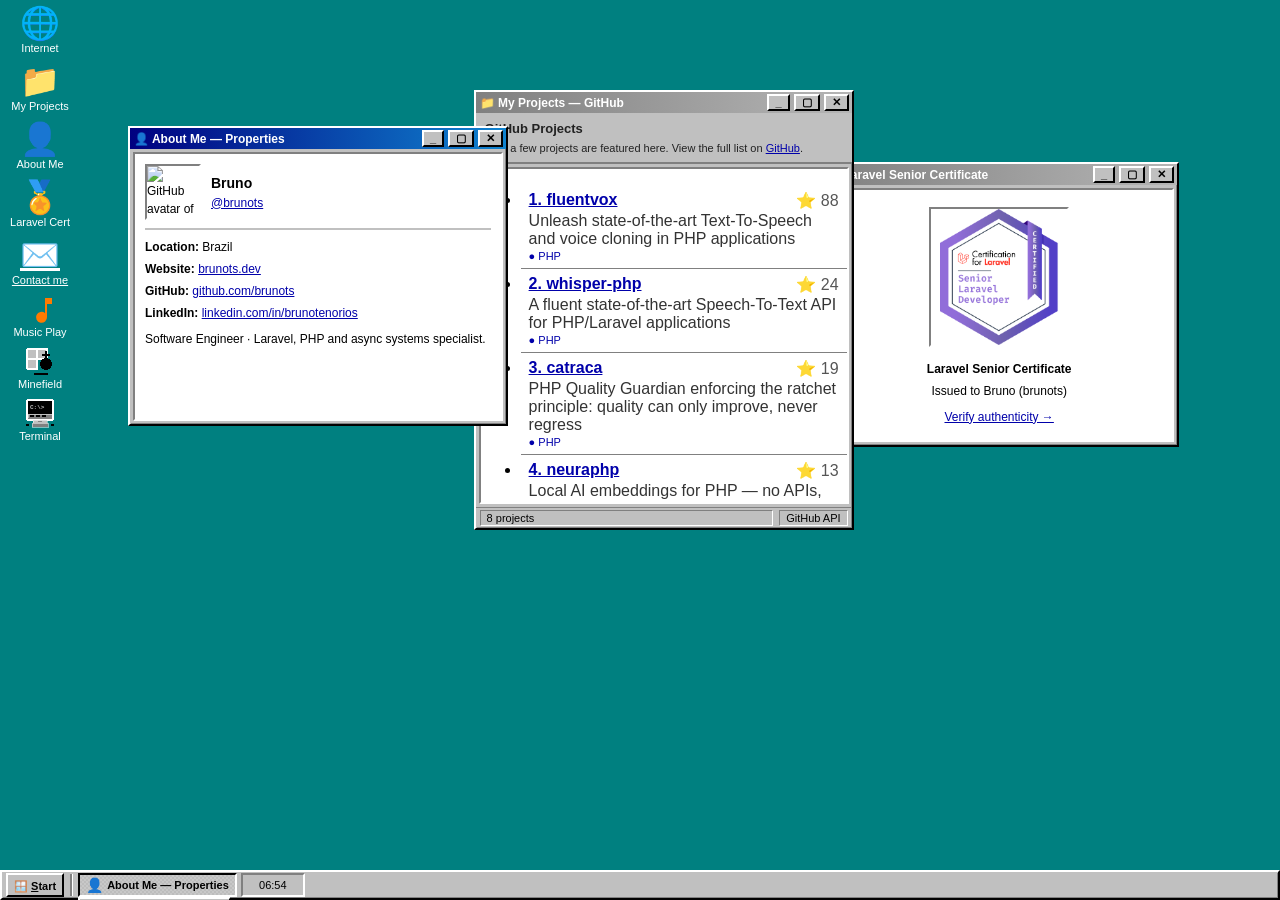
==== commit 46776563: "Add Internet Dial-Up Connection program, ping internet check, sound credits in README" ====
--- a/index.html
+++ b/index.html
@@ -422,6 +422,9 @@
   </div>
 
   <!-- ============ BOOT SCREEN (BIOS POST + BunOS loading, triggered after BSOD) ============ -->
+  <audio id="boot-audio" preload="auto" src="assets/sounds/bios-post.mp3"></audio>
+  <audio id="welcome-audio" preload="auto" src="assets/sounds/welcome.mp3"></audio>
+  <audio id="inet-audio" preload="auto" src="assets/sounds/internet-con.mp3"></audio>
   <div id="boot-screen" tabindex="-1">
     <div id="boot-phase1" class="visible">
       <div id="boot-phase1-inner">
@@ -453,10 +456,10 @@
 
     <!-- Desktop icons -->
     <div class="absolute top-2 left-2 flex flex-col gap-2">
-      <a class="desktop-icon" href="https://brunots.dev/" target="_blank" rel="noopener" aria-label="Open brunots.dev">
+      <div class="desktop-icon" tabindex="0" data-open="win-internet" role="button" aria-label="Open Internet">
         <div style="font-size:32px">🌐</div>
-        <div>brunots.dev</div>
-      </a>
+        <div>Internet</div>
+      </div>
       <div class="desktop-icon" tabindex="0" data-open="win-projects" role="button" aria-label="Open my projects">
         <div style="font-size:32px">📁</div>
         <div>My Projects</div>
@@ -627,11 +630,50 @@
       </div>
     </section>
 
+    <!-- ============ WINDOW: Internet (Dial-Up Connection) ============ -->
+    <section class="window bevel-out" id="win-internet" style="left:22%; top:22%; width:340px; height:280px; z-index:11; display:none;" aria-label="Internet connection">
+      <div class="title-bar">
+        <span style="margin-right:auto">🌐 Internet — Dial-Up Connection</span>
+        <button class="win98-btn" data-act="min" aria-label="Minimize">_</button>
+        <button class="win98-btn" data-act="max" aria-label="Maximize">▢</button>
+        <button class="win98-btn" data-act="close" aria-label="Close">✕</button>
+      </div>
+      <div style="flex:1; margin:6px; display:flex; flex-direction:column; gap:6px; font-size:12px;">
+        <div class="bevel-sunken" style="background:#fff; padding:8px; display:flex; align-items:center; gap:10px;">
+          <div id="inet-status-icon" style="font-size:26px; line-height:1;">🟢</div>
+          <div>
+            <div style="font-weight:bold;">Status: <span id="inet-status-text">Connected</span></div>
+            <div id="inet-detail" style="font-size:11px; color:#444;">Connected to BunOSNet at 56,000 bps</div>
+          </div>
+        </div>
+        <div style="display:flex; align-items:center; gap:8px;">
+          <label for="inet-conn-name" style="white-space:nowrap; min-width:60px;">Connection:</label>
+          <input id="inet-conn-name" value="BunOSNet" readonly style="flex:1; box-sizing:border-box; font:inherit; padding:2px 4px; background:#c0c0c0; color:#555; border:2px inset #eee #808080 #808080 #eee;">
+        </div>
+        <div style="display:flex; align-items:center; gap:8px;">
+          <label for="inet-user" style="white-space:nowrap; min-width:60px;">User:</label>
+          <input id="inet-user" value="admin" disabled style="flex:1; box-sizing:border-box; font:inherit; padding:2px 4px;">
+        </div>
+        <div style="display:flex; align-items:center; gap:8px;">
+          <label for="inet-pass" style="white-space:nowrap; min-width:60px;">Password:</label>
+          <input id="inet-pass" value="bunos" disabled type="password" style="flex:1; box-sizing:border-box; font:inherit; padding:2px 4px;">
+        </div>
+        <div style="display:flex; align-items:center; gap:8px;">
+          <label style="white-space:nowrap; min-width:60px;">Phone:</label>
+          <input value="555-0199" disabled style="flex:1; box-sizing:border-box; font:inherit; padding:2px 4px;">
+        </div>
+        <div style="display:flex; gap:6px; justify-content:flex-end; margin-top:auto;">
+          <button class="win98-btn" id="inet-connect" style="min-width:84px;">Connect</button>
+          <button class="win98-btn" id="inet-cancel" style="min-width:84px;">Cancel</button>
+        </div>
+      </div>
+    </section>
+
     <!-- ============ START MENU ============ -->
     <nav class="start-menu bevel-out" id="startMenu" aria-label="Start menu">
       <div class="start-menu-title">BrunoTS</div>
       <div class="p-1" style="position:relative;">
-        <a class="win98-btn" style="display:block; width:100%; text-align:left; margin-bottom:2px; text-decoration:none; color:#000;" href="https://brunots.dev/" target="_blank" rel="noopener">🌐 brunots.dev</a>
+        <button class="win98-btn" style="display:block; width:100%; text-align:left; margin-bottom:2px;" data-open="win-internet">🌐 Internet</button>
         <button class="win98-btn" style="display:block; width:100%; text-align:left; margin-bottom:2px;" data-open="win-projects">📁 My Projects</button>
         <button class="win98-btn" style="display:block; width:100%; text-align:left; margin-bottom:2px;" data-open="win-about">👤 About Me</button>
         <button class="win98-btn" style="display:block; width:100%; text-align:left; margin-bottom:2px;" data-open="win-cert">🏅 Laravel Cert</button>
@@ -1043,10 +1085,17 @@
           ifr.addEventListener("load", function onLoad() {
             ifr.removeEventListener("load", onLoad);
             try { ifr.contentWindow.focus(); } catch(_) {}
+            /* Sync internet connection state on first load */
+            if (typeof window._internetConnected !== "undefined") {
+              try { ifr.contentWindow.postMessage({type:"internet-state", connected: window._internetConnected}, "*"); } catch(_) {}
+            }
           });
         } else if (ifr) {
-          // Already loaded — focus immediately on re-open
+          // Already loaded — focus immediately on re-open and sync internet state
           try { ifr.contentWindow.focus(); } catch(_) {}
+          if (typeof window._internetConnected !== "undefined") {
+            try { ifr.contentWindow.postMessage({type:"internet-state", connected: window._internetConnected}, "*"); } catch(_) {}
+          }
         }
       }
       // Re-create the taskbar entry if this window was previously closed/minimized
@@ -1066,6 +1115,104 @@
       el.addEventListener("keydown", (e) => { if (e.key === "Enter") openWin(id); });
     });
 
+    /* ========== Internet (Dial-Up Connection) ========== */
+    (function inetModule() {
+      const audio = document.getElementById("inet-audio");
+      const icon = document.getElementById("inet-status-icon");
+      const statusText = document.getElementById("inet-status-text");
+      const detail = document.getElementById("inet-detail");
+      const btn = document.getElementById("inet-connect");
+      const cancelBtn = document.getElementById("inet-cancel");
+      const CONNECT_DURATION = 22000; /* 22 seconds */
+      let state = "connected"; /* connected | disconnected | connecting */
+      let connectTimer = null;
+
+      function notifyTerminal(connected) {
+        window._internetConnected = connected;
+        const ifr = document.getElementById("terminal-iframe");
+        if (ifr && ifr.contentWindow && ifr.dataset.loaded === "1") {
+          ifr.contentWindow.postMessage({type:"internet-state", connected}, "*");
+        }
+      }
+
+      function apply() {
+        if (state === "connected") {
+          icon.textContent = "🟢";
+          statusText.textContent = "Connected";
+          detail.textContent = "Connected to BunOSNet at 56,000 bps";
+          btn.textContent = "Disconnect";
+          btn.disabled = false;
+          notifyTerminal(true);
+        } else if (state === "disconnected") {
+          icon.textContent = "🔴";
+          statusText.textContent = "Disconnected";
+          detail.textContent = "Not connected to BunOSNet";
+          btn.textContent = "Connect";
+          btn.disabled = false;
+          notifyTerminal(false);
+        } else { /* connecting */
+          icon.textContent = "🟡";
+          statusText.textContent = "Connecting...";
+          detail.textContent = "Dialing BunOSNet... please wait";
+          btn.textContent = "Disconnect";
+          btn.disabled = false;
+        }
+      }
+
+      btn.addEventListener("click", () => {
+        if (state === "connected") {
+          /* Disconnect */
+          if (connectTimer) { clearTimeout(connectTimer); connectTimer = null; }
+          if (audio) { audio.pause(); audio.currentTime = 0; }
+          state = "disconnected";
+          apply();
+        } else if (state === "disconnected") {
+          /* Connect */
+          state = "connecting";
+          apply();
+          if (audio) { audio.currentTime = 0; audio.play(); }
+          if (connectTimer) clearTimeout(connectTimer);
+          connectTimer = setTimeout(() => {
+            if (audio) { audio.pause(); audio.currentTime = 0; }
+            state = "connected";
+            apply();
+          }, CONNECT_DURATION);
+        } else { /* connecting → disconnect mid-way */
+          if (connectTimer) { clearTimeout(connectTimer); connectTimer = null; }
+          if (audio) { audio.pause(); audio.currentTime = 0; }
+          state = "disconnected";
+          apply();
+        }
+      });
+
+      cancelBtn.addEventListener("click", () => {
+        /* Close the internet window */
+        const win = document.getElementById("win-internet");
+        if (win) {
+          const closeBtn = win.querySelector('[data-act="close"]');
+          if (closeBtn) closeBtn.click();
+        }
+      });
+
+      /* If the window is closed while connecting, cancel the attempt and stop audio */
+      const winEl = document.getElementById("win-internet");
+      if (winEl) {
+        const closeEl = winEl.querySelector('[data-act="close"]');
+        if (closeEl) closeEl.addEventListener("click", () => {
+          if (state === "connecting") {
+            if (connectTimer) { clearTimeout(connectTimer); connectTimer = null; }
+            if (audio) { audio.pause(); audio.currentTime = 0; }
+            state = "disconnected";
+            apply();
+          }
+        });
+      }
+
+      /* Initialize the global flag */
+      window._internetConnected = true;
+
+      apply();
+    })();
     const startMenu = document.getElementById("startMenu");
     const startBtn = document.getElementById("startBtn");
     const programsBtn = document.getElementById("programsBtn");
@@ -1173,6 +1320,30 @@
         if (ifr) ifr.blur();
         bsod.focus();
 
+        /* Stop all audio on the page */
+        document.querySelectorAll("audio").forEach(a => { a.pause(); a.currentTime = 0; });
+        /* Stop the music player iframe */
+        const winampIfr = document.getElementById("winamp-iframe");
+        if (winampIfr && winampIfr.contentWindow) {
+          winampIfr.contentWindow.postMessage({type:"winamp-stop"}, "*");
+        }
+
+        /* Play error beep using Web Audio API */
+        try {
+          const AC = window.AudioContext || window.webkitAudioContext;
+          const ctx = new AC();
+          const osc = ctx.createOscillator();
+          const gain = ctx.createGain();
+          osc.type = "square";
+          osc.frequency.value = 880;
+          gain.gain.value = 0.08;
+          osc.connect(gain);
+          gain.connect(ctx.destination);
+          osc.start();
+          osc.stop(ctx.currentTime + 0.2);
+          osc.onended = () => { try { ctx.close(); } catch(_) {} };
+        } catch(_) {}
+
         /* Boot generation counter — increments each time to cancel stale callbacks */
         if (typeof window._bootGen === "undefined") window._bootGen = 0;
         window._bootGen++;
@@ -1212,7 +1383,13 @@
           boot.classList.add("visible");
           phase1.classList.add("visible");
 
+          /* Play BIOS POST sound */
+          const bootAudio = document.getElementById("boot-audio");
+          if (bootAudio) { bootAudio.currentTime = 0; bootAudio.play(); }
+
           /* ---- Phase 1: BIOS POST ---- */
+          const postStart = Date.now();
+          const POST_DURATION = 8000; /* 8 seconds to match audio */
           const postLines = [
             "BunOS BIOS Version 1.0",
             "Copyright (C) BunOS 1998",
@@ -1233,7 +1410,8 @@
           function typePOST() {
             if (gen !== window._bootGen) return;
             if (pi >= postLines.length) {
-              setTimeout(() => { if (gen === window._bootGen) startLoading(); }, 200);
+              const remaining = Math.max(0, POST_DURATION - (Date.now() - postStart));
+              setTimeout(() => { if (gen === window._bootGen) startLoading(); }, remaining);
               return;
             }
             if (pi === 4) {
@@ -1245,8 +1423,8 @@
                 if (mem > 65536) mem = 65536;
                 postLines[4] = "Memory   : Testing...               " + String(mem).padStart(7) + "K OK";
                 postText.textContent = postLines.slice(0, pi + 1).join("\n");
-                if (mem >= 65536) { clearInterval(memTimer); pi++; setTimeout(typePOST, 150); }
-              }, 15);
+                if (mem >= 65536) { clearInterval(memTimer); pi++; setTimeout(typePOST, 80); }
+              }, 85);
               postText.textContent = postLines.slice(0, pi + 1).join("\n");
               return;
             }
@@ -1292,6 +1470,9 @@
               if (pct >= 100) {
                 bar.style.width = "100%";
                 document.getElementById("boot-subtext").textContent = "Welcome to BunOS!";
+                /* Play welcome audio */
+                const welcomeAudio = document.getElementById("welcome-audio");
+                if (welcomeAudio) { welcomeAudio.currentTime = 0; welcomeAudio.play(); }
                 /* Fade out */
                 setTimeout(() => {
                   boot.classList.add("fade-out");
--- a/assets/styles/win98.css
+++ b/assets/styles/win98.css
@@ -30,6 +30,8 @@
   min-width: 18px;
   padding: 6px;
   font-size: 11px;
+  color: #000;
+  font-weight: bolder;
   line-height: 1;
   cursor: pointer;
   user-select: none;
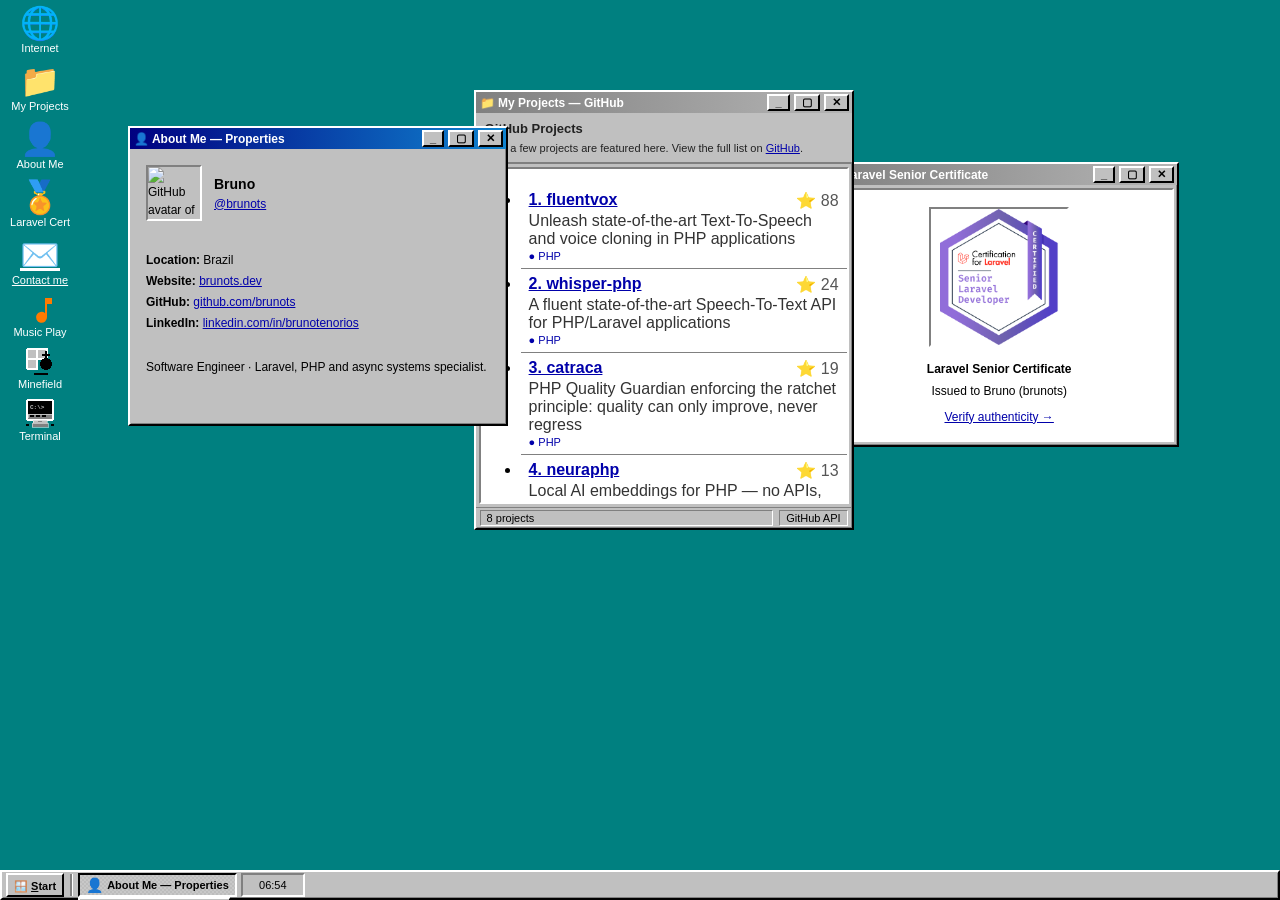
==== commit 6b9ffdff: "Style About Me window like Win98 About dialog, remove white background" ====
--- a/index.html
+++ b/index.html
@@ -139,7 +139,7 @@
     /* While the user drags the title bar, free the iframe from pointer events
        so its contents (e.g. Minefield board) don't cause expensive repaints. */
     .window.dragging iframe { pointer-events: none; }
-    .window.dragging { will-change: transform; }
+    .window.dragging { will-change: transform; touch-action: none; }
     /* Promote heavy iframes (boards / players) to their own GPU layer
        so the browser can cache them as a bitmap during window drag. */
     iframe { background: transparent; }
@@ -498,20 +498,24 @@
         <button class="win98-btn" data-act="max" aria-label="Maximize">▢</button>
         <button class="win98-btn" data-act="close" aria-label="Close">✕</button>
       </div>
-      <div class="bevel-sunken" style="flex:1; margin:3px; overflow:auto; background:#fff; padding:10px; font-size:12px; line-height:1.5;">
-        <div style="display:flex; gap:10px; align-items:center;">
-          <img src="https://avatars.githubusercontent.com/u/1450085?v=4" alt="GitHub avatar of Bruno (brunots)" width="56" height="56" class="bevel-in" style="background:#fff;" />
+      <div class="allow-select" style="flex:1; margin:6px; display:flex; flex-direction:column; background:var(--c-face); font-size:12px; line-height:1.5;">
+        <div style="display:flex; gap:12px; align-items:center; padding:10px 10px 0;">
+          <img src="https://avatars.githubusercontent.com/u/1450085?v=4" alt="GitHub avatar of Bruno (brunots)" width="56" height="56" class="bevel-in" style="background:var(--c-face);" />
           <div>
             <strong style="font-size:14px;">Bruno</strong><br>
             <span class="link-blue">@brunots</span>
           </div>
         </div>
-        <hr class="bevel-in" style="border:0; height:2px; margin:8px 0;">
-        <p style="margin:4px 0;"><strong>Location:</strong> Brazil</p>
-        <p style="margin:4px 0;"><strong>Website:</strong> <a class="link-blue" href="https://brunots.dev/" target="_blank" rel="noopener">brunots.dev</a></p>
-        <p style="margin:4px 0;"><strong>GitHub:</strong> <a class="link-blue" href="https://github.com/brunots" target="_blank" rel="noopener">github.com/brunots</a></p>
-        <p style="margin:4px 0;"><strong>LinkedIn:</strong> <a class="link-blue" href="https://www.linkedin.com/in/brunotenorios/" target="_blank" rel="noopener">linkedin.com/in/brunotenorios</a></p>
-        <p style="margin:8px 0 0;">Software Engineer · Laravel, PHP and async systems specialist.</p>
+        <div style="margin:8px 10px;"><hr class="bevel-in" style="border:0; height:2px;"></div>
+        <div style="padding:0 10px; display:flex; flex-direction:column; gap:3px;">
+          <div><strong>Location:</strong> Brazil</div>
+          <div><strong>Website:</strong> <a class="link-blue" href="https://brunots.dev/" target="_blank" rel="noopener">brunots.dev</a></div>
+          <div><strong>GitHub:</strong> <a class="link-blue" href="https://github.com/brunots" target="_blank" rel="noopener">github.com/brunots</a></div>
+          <div><strong>LinkedIn:</strong> <a class="link-blue" href="https://www.linkedin.com/in/brunotenorios/" target="_blank" rel="noopener">linkedin.com/in/brunotenorios</a></div>
+        </div>
+        <div style="margin:6px 10px;"><hr class="bevel-in" style="border:0; height:2px;"></div>
+        <p style="padding:0 10px; margin:0;">Software Engineer · Laravel, PHP and async systems specialist.</p>
+
       </div>
     </section>
 
@@ -914,6 +918,23 @@
         const rect = win.getBoundingClientRect();
         const offX = e.clientX - rect.left;
         const offY = e.clientY - rect.top;
+        startDrag(offX, offY);
+      });
+
+      bar.addEventListener("touchstart", (e) => {
+        if (e.target.closest(".win98-btn")) return;
+        if (e.touches.length !== 1) return;
+        e.preventDefault();
+        focusWindow(win);
+        const rect = win.getBoundingClientRect();
+        const t = e.touches[0];
+        const offX = t.clientX - rect.left;
+        const offY = t.clientY - rect.top;
+        startDrag(offX, offY);
+      });
+
+      function startDrag(offX, offY) {
+        const rect = win.getBoundingClientRect();
         win.dataset.max = win.dataset.max || "0";
 
         // Switch the window to GPU-composited motion.
@@ -924,8 +945,10 @@
         win.classList.add("dragging");
 
         function move(ev) {
-          let x = ev.clientX - offX;
-          let y = ev.clientY - offY;
+          const cx = ev.touches ? ev.touches[0].clientX : ev.clientX;
+          const cy = ev.touches ? ev.touches[0].clientY : ev.clientY;
+          let x = cx - offX;
+          let y = cy - offY;
           x = Math.max(0, Math.min(x, window.innerWidth - 40));
           y = Math.max(0, Math.min(y, window.innerHeight - 60));
           // transform-only motion while the user is holding the title bar
@@ -945,10 +968,14 @@
           win.classList.remove("dragging");
           document.removeEventListener("mousemove", move);
           document.removeEventListener("mouseup", up);
+          document.removeEventListener("touchmove", move);
+          document.removeEventListener("touchend", up);
         }
         document.addEventListener("mousemove", move);
         document.addEventListener("mouseup", up);
-      });
+        document.addEventListener("touchmove", move, {passive: true});
+        document.addEventListener("touchend", up, {passive: true});
+      }
 
       win.querySelectorAll(".win98-btn").forEach(b => {
         b.addEventListener("click", (e) => {
